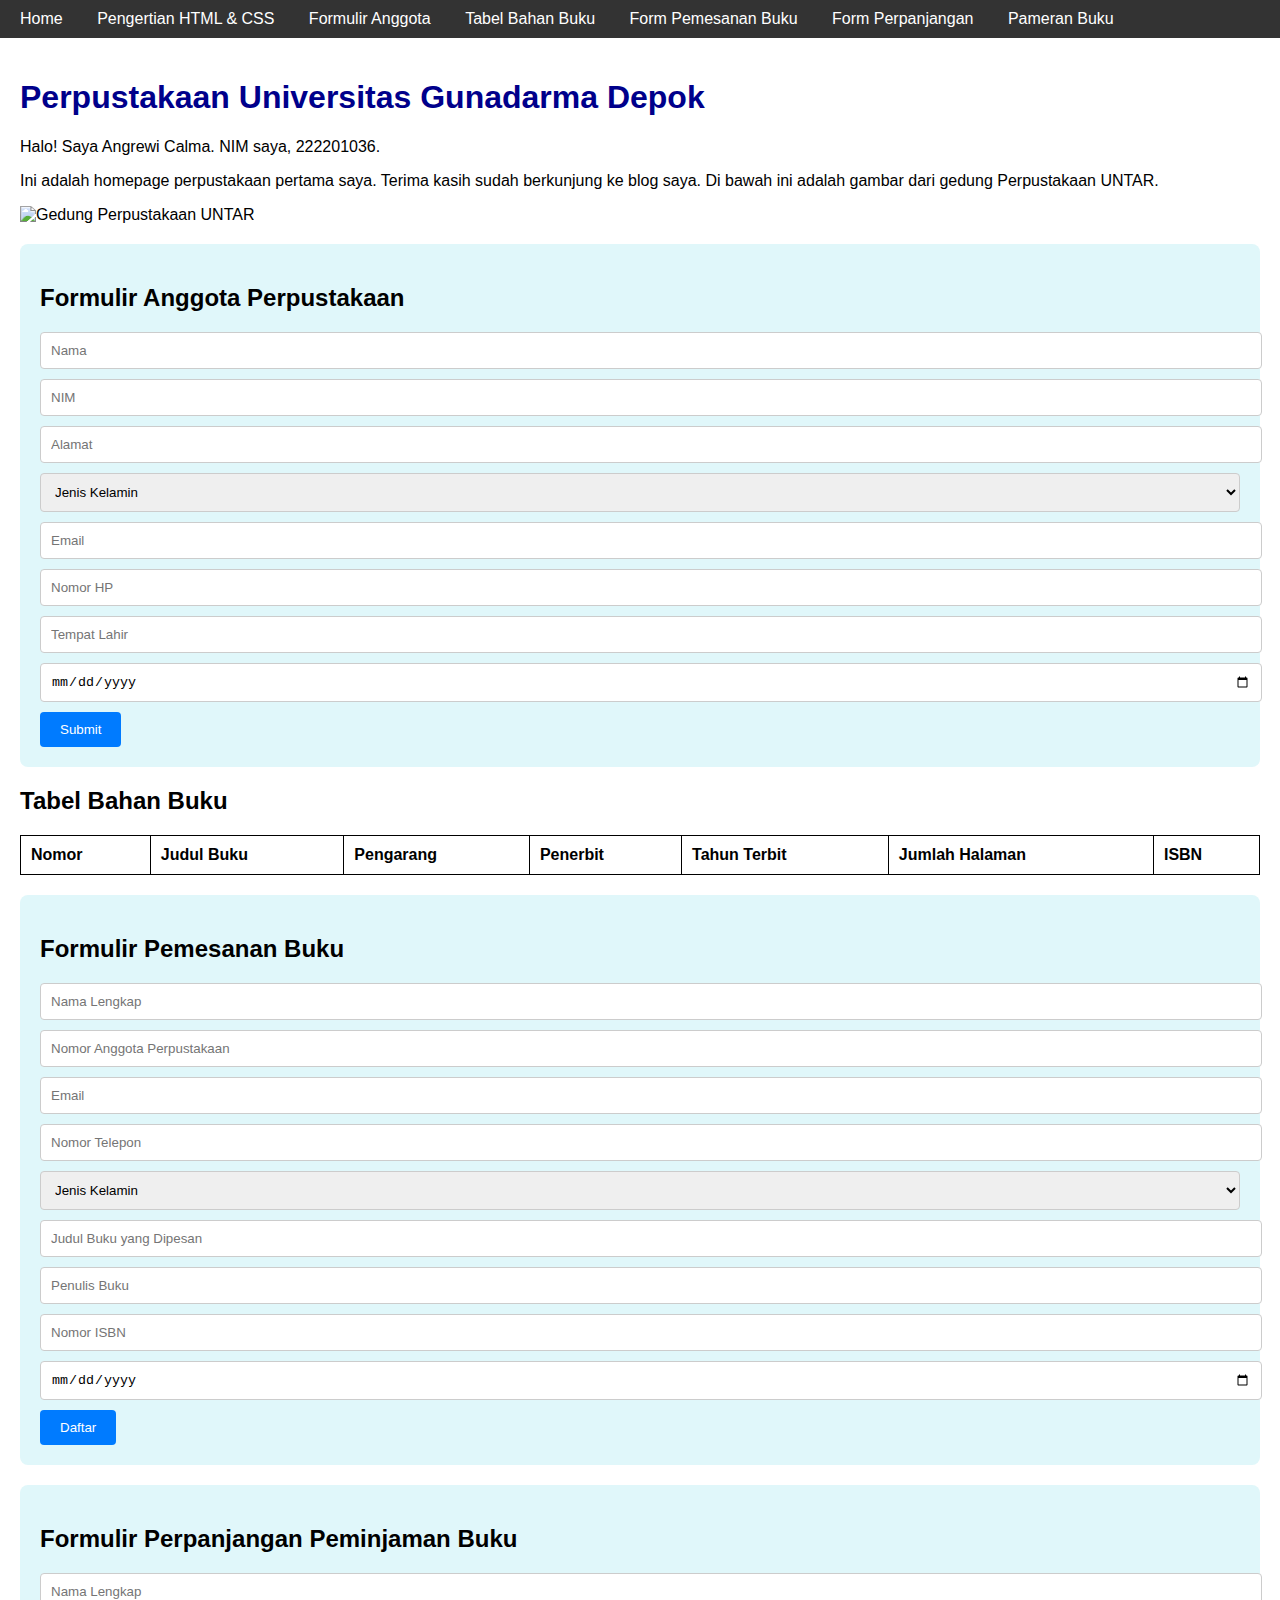
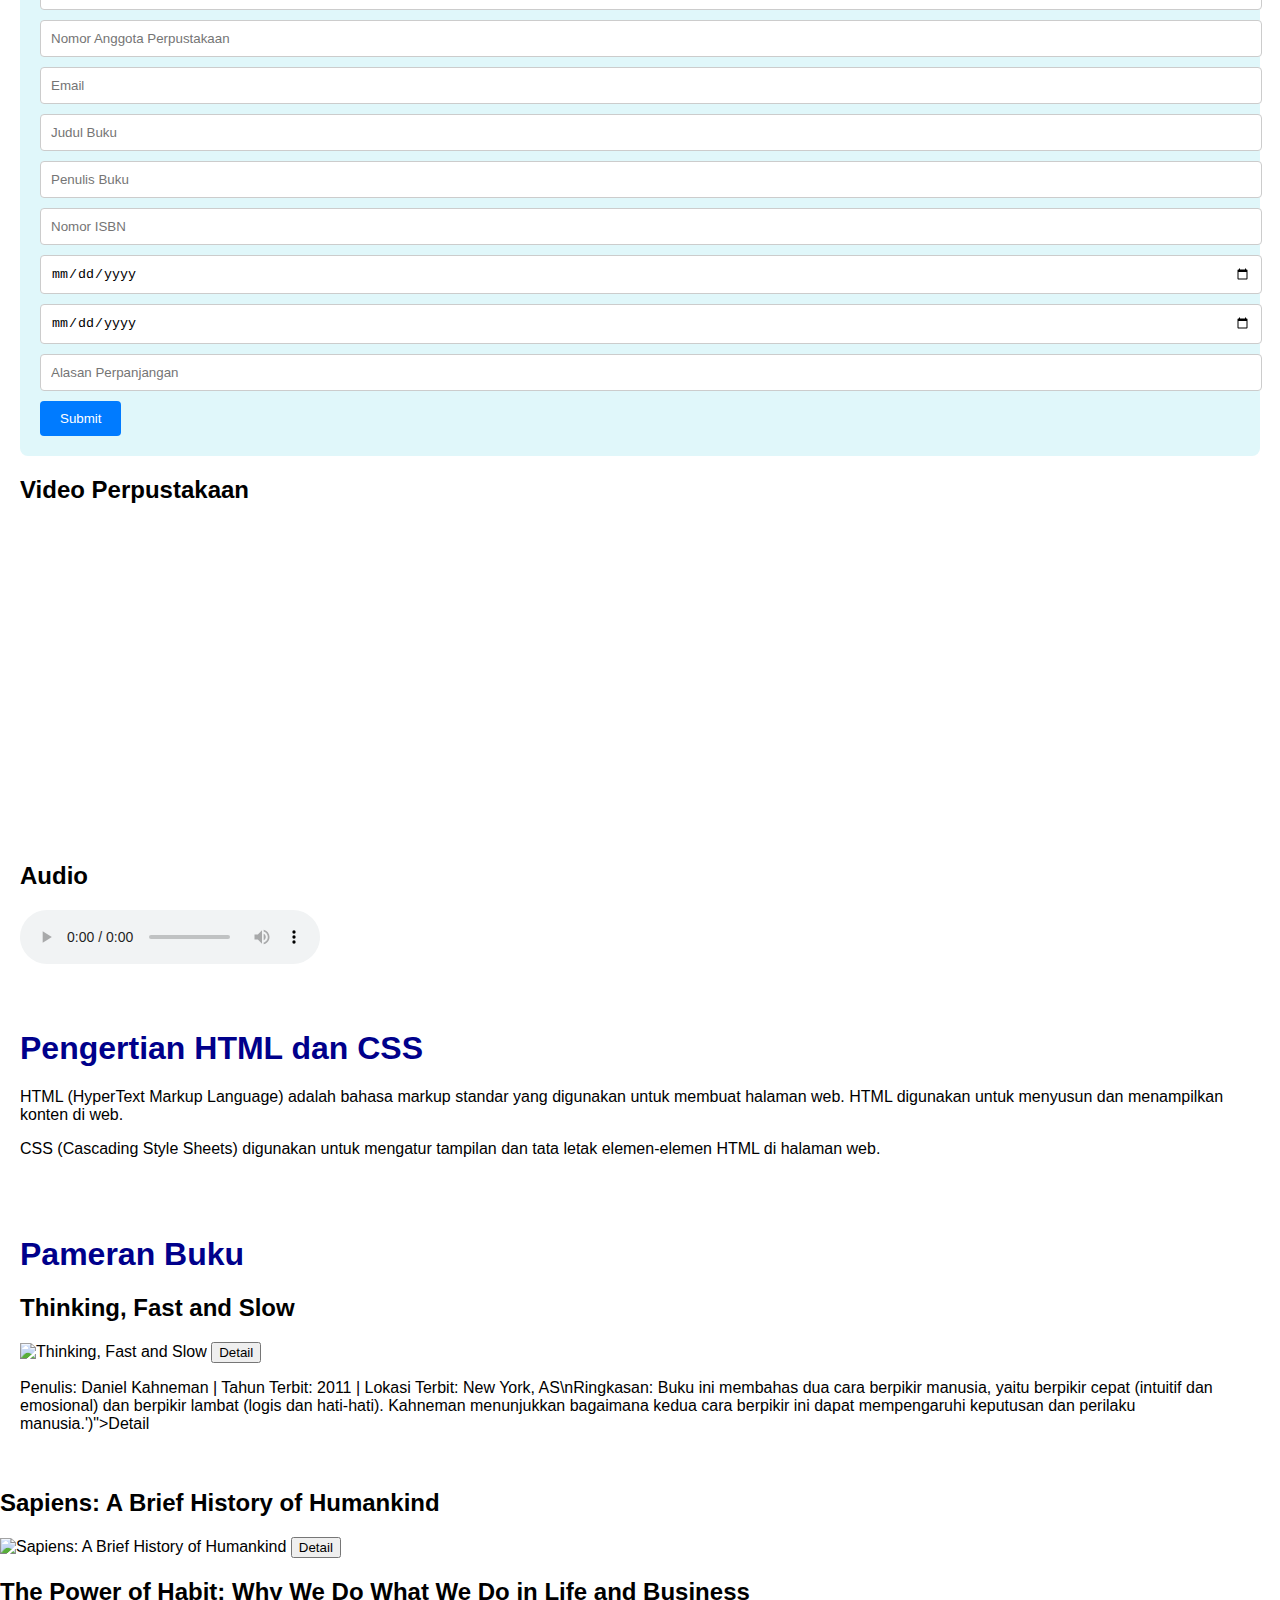
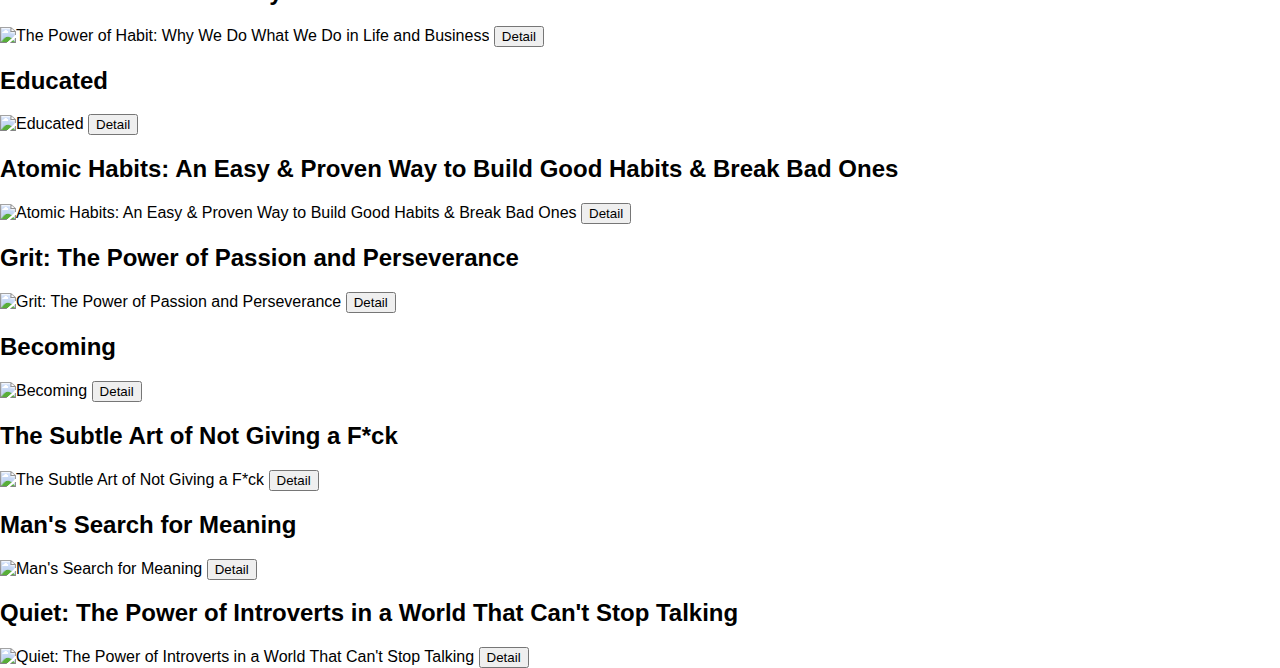
==== index.html @ 9f2bd311 "Update index.html" ====
<!DOCTYPE html>
<html lang="en">
<head>
    <meta charset="UTF-8">
    <meta name="viewport" content="width=device-width, initial-scale=1.0">
    <title>Blog Perpustakaan</title>
    <style>
        body {
            font-family: Arial, sans-serif;
            background: linear-gradient(to bottom, lightblue, lightpink, lightorange);
            margin: 0;
            padding: 0;
        }
        nav {
            background-color: #333;
            padding: 10px;
        }
        nav ul {
            list-style-type: none;
            margin: 0;
            padding: 0;
        }
        nav ul li {
            display: inline;
            margin-right: 10px;
        }
        nav ul li a {
            color: white;
            text-decoration: none;
            padding: 10px;
        }
        nav ul li a:hover {
            background-color: #575757;
        }
        .container {
            padding: 20px;
        }
        h1 {
            color: darkblue;
        }
        .table-title {
            font-weight: bold;
            margin-top: 20px;
        }
        table {
            width: 100%;
            border-collapse: collapse;
            margin-top: 10px;
        }
        table, th, td {
            border: 1px solid black;
        }
        th, td {
            padding: 10px;
            text-align: left;
        }
        .form-container {
            margin-top: 20px;
            background-color: #e0f7fa;
            padding: 20px;
            border-radius: 8px;
        }
        .form-container input, .form-container select {
            width: 100%;
            padding: 10px;
            margin-bottom: 10px;
            border: 1px solid #ccc;
            border-radius: 4px;
        }
        .form-container button {
            padding: 10px 20px;
            background-color: #007bff;
            color: white;
            border: none;
            border-radius: 4px;
            cursor: pointer;
        }
        .form-container button:hover {
            background-color: #0056b3;
        }
        .video-container, .audio-container {
            margin-top: 20px;
        }
    </style>
</head>
<body>

    <nav>
        <ul>
            <li><a href="#home">Home</a></li>
            <li><a href="#html-css">Pengertian HTML & CSS</a></li>
            <li><a href="#form-anggota">Formulir Anggota</a></li>
            <li><a href="#tabel-bahan-buku">Tabel Bahan Buku</a></li>
            <li><a href="#form-pemesanan">Form Pemesanan Buku</a></li>
            <li><a href="#form-perpanjangan">Form Perpanjangan</a></li>
            <li><a href="#pameran-buku">Pameran Buku</a></li>
        </ul>
    </nav>

    <div class="container" id="home">
        <h1>Perpustakaan Universitas Gunadarma Depok</h1>
        <p>Halo! Saya Angrewi Calma. NIM saya, 222201036.</p>
        <p>Ini adalah homepage perpustakaan pertama saya. Terima kasih sudah berkunjung ke blog saya. Di bawah ini adalah gambar dari gedung Perpustakaan UNTAR.</p>
        <img src="gambar-gedung-untar.jpg" alt="Gedung Perpustakaan UNTAR" style="width:100%; max-width:600px;">
        
        <div class="form-container">
            <h2>Formulir Anggota Perpustakaan</h2>
            <form>
                <input type="text" placeholder="Nama">
                <input type="text" placeholder="NIM">
                <input type="text" placeholder="Alamat">
                <select>
                    <option>Jenis Kelamin</option>
                    <option>Laki-laki</option>
                    <option>Perempuan</option>
                </select>
                <input type="email" placeholder="Email">
                <input type="text" placeholder="Nomor HP">
                <input type="text" placeholder="Tempat Lahir">
                <input type="date" placeholder="Tanggal Lahir">
                <button type="submit">Submit</button>
            </form>
        </div>

        <div class="table-container">
            <h2 class="table-title">Tabel Bahan Buku</h2>
            <table>
                <tr>
                    <th>Nomor</th>
                    <th>Judul Buku</th>
                    <th>Pengarang</th>
                    <th>Penerbit</th>
                    <th>Tahun Terbit</th>
                    <th>Jumlah Halaman</th>
                    <th>ISBN</th>
                </tr>
                <!-- Isi tabel dengan data buku -->
            </table>
        </div>

        <div class="form-container">
            <h2>Formulir Pemesanan Buku</h2>
            <form>
                <input type="text" placeholder="Nama Lengkap">
                <input type="text" placeholder="Nomor Anggota Perpustakaan">
                <input type="email" placeholder="Email">
                <input type="text" placeholder="Nomor Telepon">
                <select>
                    <option>Jenis Kelamin</option>
                    <option>Laki-laki</option>
                    <option>Perempuan</option>
                </select>
                <input type="text" placeholder="Judul Buku yang Dipesan">
                <input type="text" placeholder="Penulis Buku">
                <input type="text" placeholder="Nomor ISBN">
                <input type="date" placeholder="Tanggal Pemesanan">
                <button type="submit">Daftar</button>
            </form>
        </div>

        <div class="form-container">
            <h2>Formulir Perpanjangan Peminjaman Buku</h2>
            <form>
                <input type="text" placeholder="Nama Lengkap">
                <input type="text" placeholder="Nomor Anggota Perpustakaan">
                <input type="email" placeholder="Email">
                <input type="text" placeholder="Judul Buku">
                <input type="text" placeholder="Penulis Buku">
                <input type="text" placeholder="Nomor ISBN">
                <input type="date" placeholder="Tanggal Peminjaman Buku">
                <input type="date" placeholder="Tanggal Perpanjangan">
                <input type="text" placeholder="Alasan Perpanjangan">
                <button type="submit">Submit</button>
            </form>
        </div>

        <div class="video-container">
            <h2>Video Perpustakaan</h2>
            <iframe width="560" height="315" src="https://youtu.be/g9-Mb9u7_YI?si=XU6FaWfBMe-6Q_61" frameborder="0" allowfullscreen></iframe>
        </div>

        <div class="audio-container">
            <h2>Audio</h2>
            <audio controls>
                <source src="https://music.apple.com/id/album/slipping-through-my-fingers/1713994749?i=1713994980" type="audio/mpeg">
                Your browser does not support the audio element.
            </audio>
        </div>
    </div>

    <div class="container" id="html-css">
        <h1>Pengertian HTML dan CSS</h1>
        <p>HTML (HyperText Markup Language) adalah bahasa markup standar yang digunakan untuk membuat halaman web. HTML digunakan untuk menyusun dan menampilkan konten di web.</p>
        <p>CSS (Cascading Style Sheets) digunakan untuk mengatur tampilan dan tata letak elemen-elemen HTML di halaman web.</p>
    </div>

    <!-- Pameran Buku Section -->
    <div class="container" id="pameran-buku">
        <h1>Pameran Buku</h1>
        <h2>Thinking, Fast and Slow</h2>
        <img src="thinking-fast-and-slow.jpg" alt="Thinking, Fast and Slow">
        <button>Detail</button>
        <p>Penulis: Daniel Kahneman | Tahun Terbit: 2011 | Lokasi Terbit: New York, AS\nRingkasan: Buku ini membahas dua cara berpikir manusia, yaitu berpikir cepat (intuitif dan emosional) dan berpikir lambat (logis dan hati-hati). Kahneman menunjukkan bagaimana kedua cara berpikir ini dapat mempengaruhi keputusan dan perilaku manusia.')">Detail</button>
    </div>

    <!-- Book 2: Sapiens -->
    <div>
        <h2>Sapiens: A Brief History of Humankind</h2>
        <img src="sapiens_brief_history_of_humankind.jpg" alt="Sapiens: A Brief History of Humankind">
        <button onclick="alert('Penulis: Yuval Noah Harari\nTahun Terbit: 2014\nLokasi Terbit: London, Inggris\nRingkasan: Buku ini mengulas sejarah umat manusia, mulai dari zaman purba hingga era modern, membahas bagaimana Homo sapiens menjadi spesies dominan dan mempengaruhi dunia.')">Detail</button>
    </div>

    <!-- Book 3: The Power of Habit -->
    <div>
        <h2>The Power of Habit: Why We Do What We Do in Life and Business</h2>
        <img src="the_power_of_habit.jpg" alt="The Power of Habit: Why We Do What We Do in Life and Business">
        <button onclick="alert('Penulis: Charles Duhigg\nTahun Terbit: 2012\nLokasi Terbit: New York, AS\nRingkasan: Duhigg mengeksplorasi ilmu di balik kebiasaan dan bagaimana mengubah kebiasaan buruk menjadi baik, baik dalam kehidupan pribadi maupun bisnis.')">Detail</button>
    </div>

    <!-- Book 4: Educated -->
    <div>
        <h2>Educated</h2>
        <img src="educated.jpg" alt="Educated">
        <button onclick="alert('Penulis: Tara Westover\nTahun Terbit: 2018\nLokasi Terbit: New York, AS\nRingkasan: Memoar tentang seorang wanita yang tumbuh di keluarga Mormon konservatif tanpa pendidikan formal dan perjuangannya untuk belajar hingga mendapatkan gelar doktor dari Universitas Cambridge.')">Detail</button>
    </div>

    <!-- Book 5: Atomic Habits -->
    <div>
        <h2>Atomic Habits: An Easy & Proven Way to Build Good Habits & Break Bad Ones</h2>
        <img src="atomic_habits.jpg" alt="Atomic Habits: An Easy & Proven Way to Build Good Habits & Break Bad Ones">
        <button onclick="alert('Penulis: James Clear\nTahun Terbit: 2018\nLokasi Terbit: New York, AS\nRingkasan: Buku ini membahas cara efektif untuk membangun kebiasaan baik dan menghilangkan kebiasaan buruk melalui langkah-langkah kecil yang konsisten.')">Detail</button>
    </div>

    <!-- Book 6: Grit -->
    <div>
        <h2>Grit: The Power of Passion and Perseverance</h2>
        <img src="grit.jpg" alt="Grit: The Power of Passion and Perseverance">
        <button onclick="alert('Penulis: Angela Duckworth\nTahun Terbit: 2016\nLokasi Terbit: New York, AS\nRingkasan: Duckworth membahas pentingnya kegigihan (grit) dalam mencapai kesuksesan, lebih dari sekadar bakat atau kecerdasan.')">Detail</button>
    </div>

    <!-- Book 7: Becoming -->
    <div>
        <h2>Becoming</h2>
        <img src="becoming.jpg" alt="Becoming">
        <button onclick="alert('Penulis: Michelle Obama\nTahun Terbit: 2018\nLokasi Terbit: New York, AS\nRingkasan: Memoar mantan Ibu Negara AS ini mengisahkan perjalanan hidupnya dari masa kecil di Chicago hingga menjadi tokoh penting di dunia politik Amerika.')">Detail</button>
    </div>

    <!-- Book 8: The Subtle Art of Not Giving a F*ck -->
    <div>
        <h2>The Subtle Art of Not Giving a F*ck</h2>
        <img src="the_subtle_art_of_not_giving_a_fuck.jpg" alt="The Subtle Art of Not Giving a F*ck">
        <button onclick="alert('Penulis: Mark Manson\nTahun Terbit: 2016\nLokasi Terbit: New York, AS\nRingkasan: Buku ini menawarkan pandangan realistis tentang cara hidup, dengan menekankan pentingnya memilih hal-hal yang pantas diperhatikan dalam kehidupan untuk mencapai kebahagiaan dan kesuksesan.')">Detail</button>
    </div>

    <!-- Book 9: Man's Search for Meaning -->
    <div>
        <h2>Man's Search for Meaning</h2>
        <img src="mans_search_for_meaning.jpg" alt="Man's Search for Meaning">
        <button onclick="alert('Penulis: Viktor E. Frankl\nTahun Terbit: 1946\nLokasi Terbit: Vienna, Austria\nRingkasan: Frankl, seorang psikiater dan penyintas Holocaust, menjelaskan pentingnya menemukan makna hidup, bahkan dalam kondisi yang paling sulit, sebagai kunci kebahagiaan dan kesehatan mental.')">Detail</button>
    </div>

    <!-- Book 10: Quiet -->
    <div>
        <h2>Quiet: The Power of Introverts in a World That Can't Stop Talking</h2>
        <img src="quiet.jpg" alt="Quiet: The Power of Introverts in a World That Can't Stop Talking">
        <button onclick="alert('Penulis: Susan Cain\nTahun Terbit: 2012\nLokasi Terbit: New York, AS\nRingkasan: Buku ini membahas kekuatan dan kelebihan introvert dalam masyarakat yang sering kali lebih mengutamakan ekstrovert. Cain menekankan bahwa introvert memiliki kemampuan untuk memimpin dan berprestasi dalam cara mereka sendiri.')">Detail</button>
    </div>

</body>
</html>
        
        <!-- Tambah buku lainnya dengan format yang sama -->
    </div>

</body>
</html>
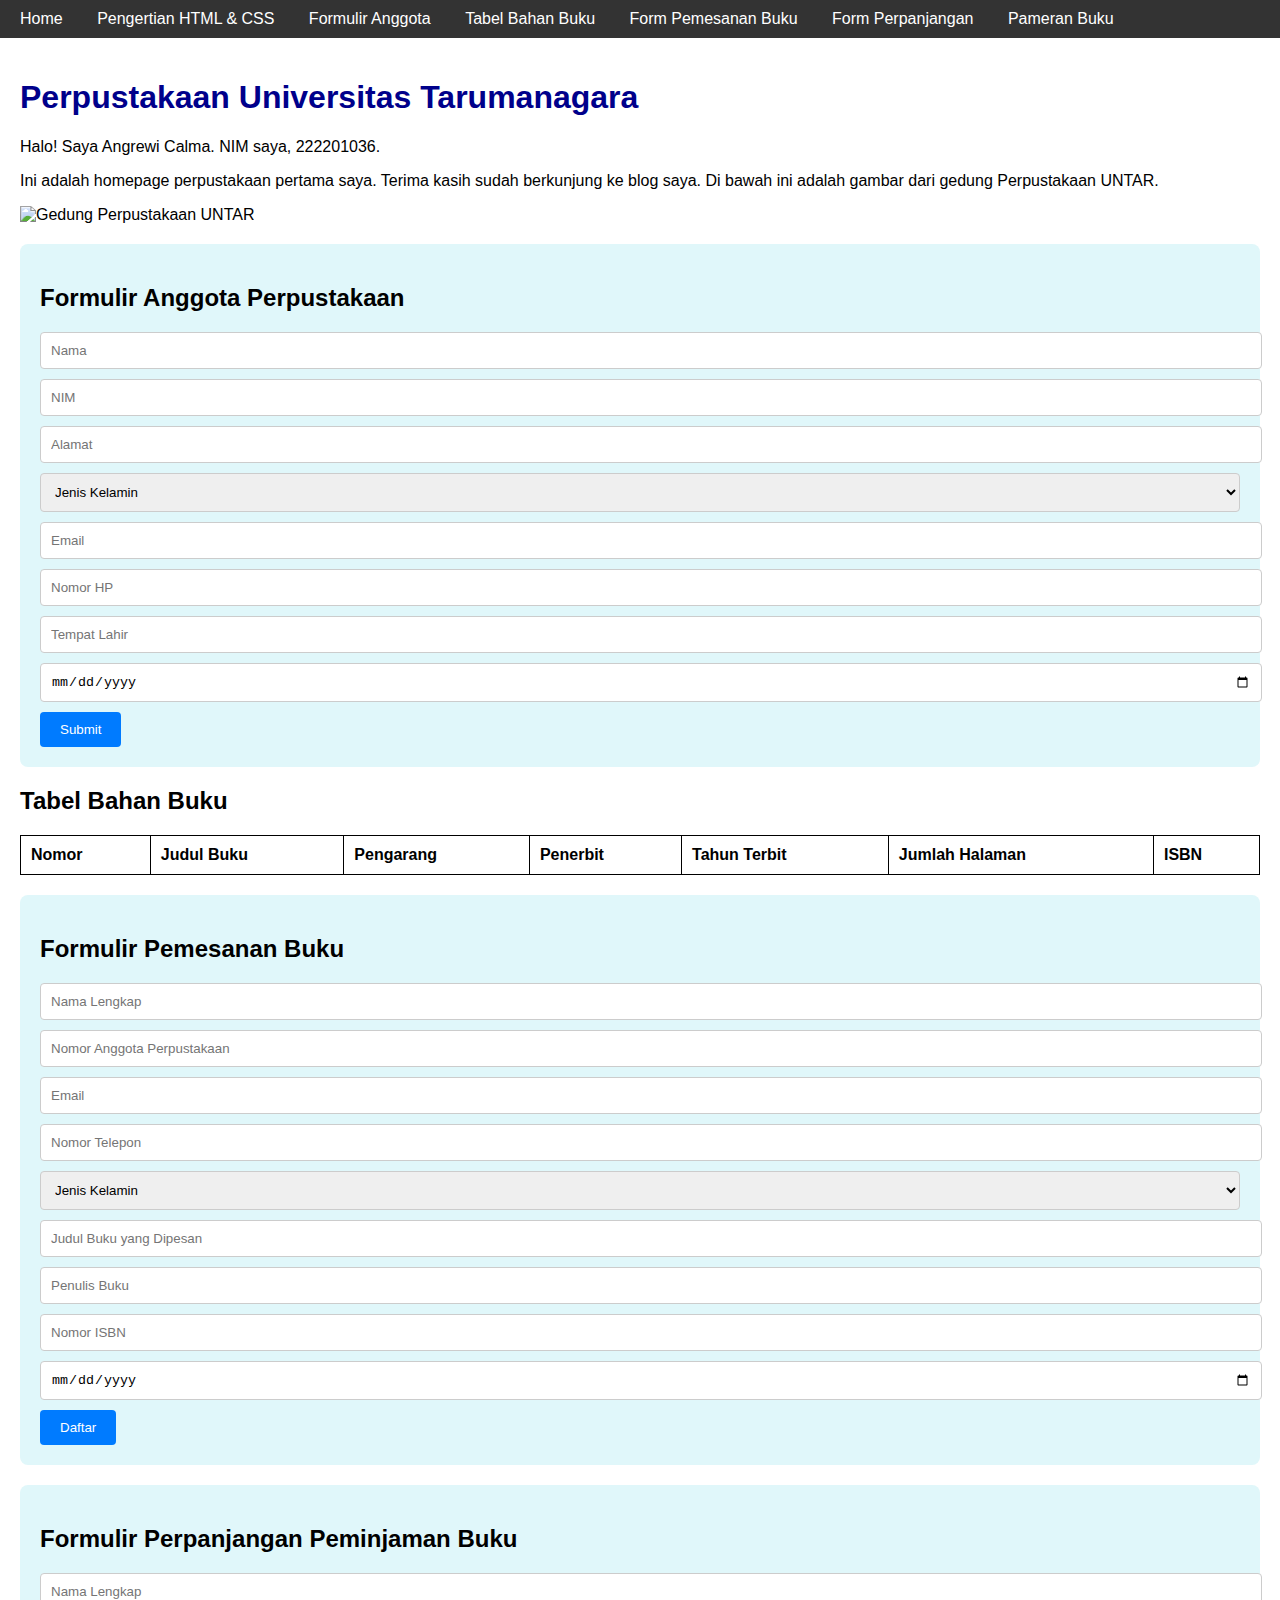
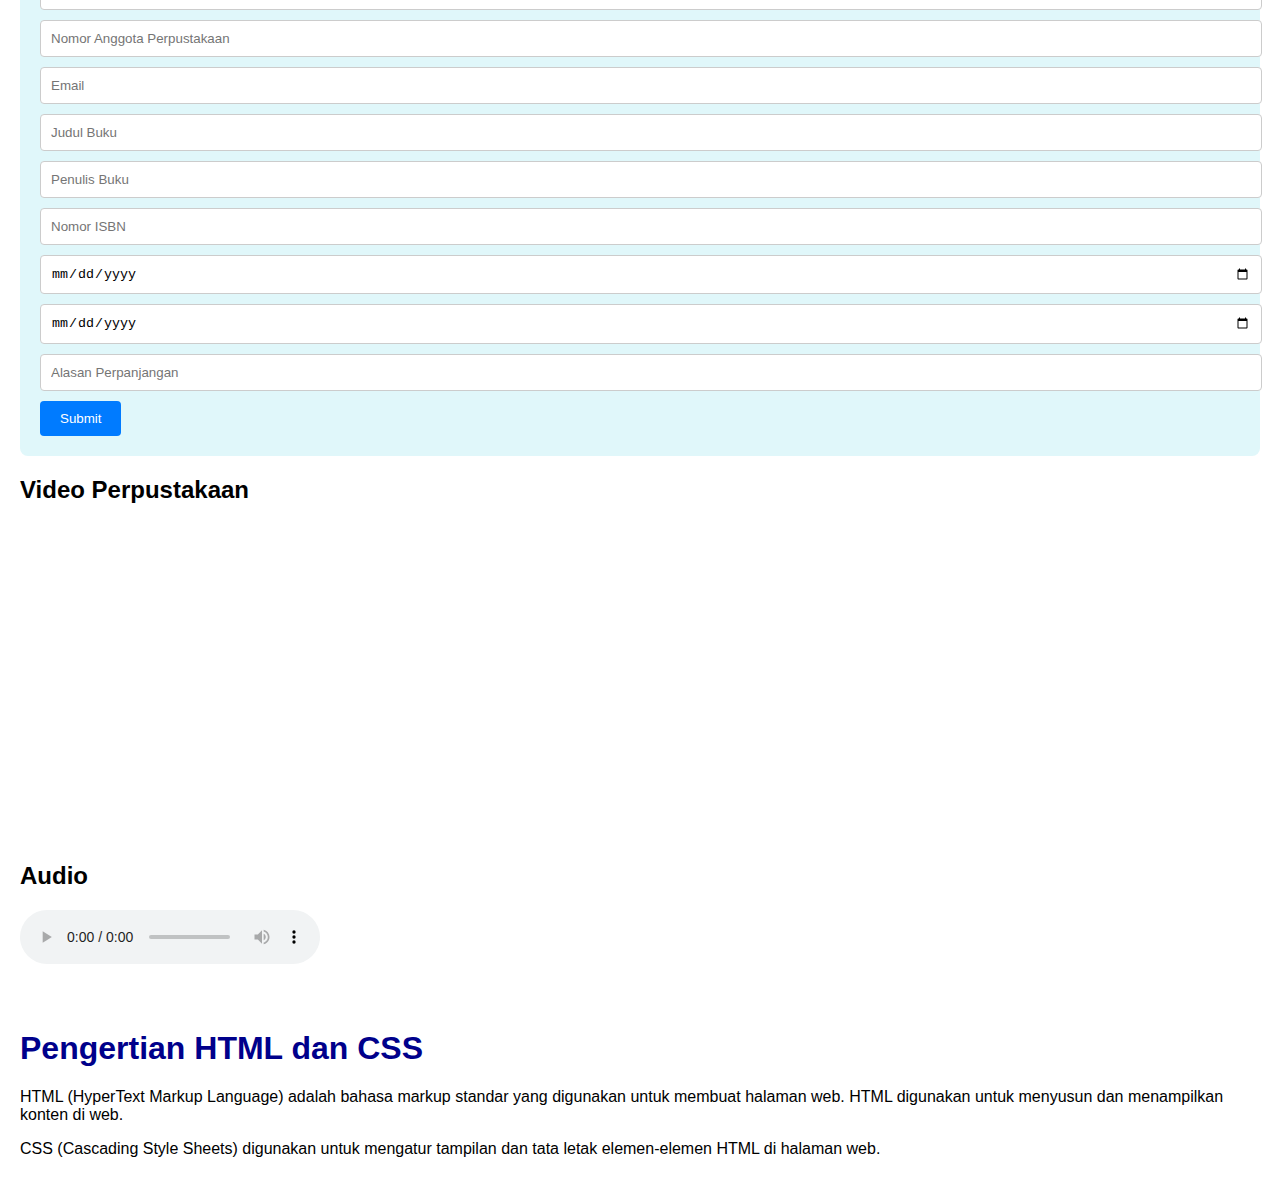
==== commit 775baace: "Update index.html" ====
--- a/index.html
+++ b/index.html
@@ -98,26 +98,26 @@
     </nav>
 
     <div class="container" id="home">
-        <h1>Perpustakaan Universitas Gunadarma Depok</h1>
+        <h1>Perpustakaan Universitas Tarumanagara</h1>
         <p>Halo! Saya Angrewi Calma. NIM saya, 222201036.</p>
         <p>Ini adalah homepage perpustakaan pertama saya. Terima kasih sudah berkunjung ke blog saya. Di bawah ini adalah gambar dari gedung Perpustakaan UNTAR.</p>
         <img src="gambar-gedung-untar.jpg" alt="Gedung Perpustakaan UNTAR" style="width:100%; max-width:600px;">
         
         <div class="form-container">
             <h2>Formulir Anggota Perpustakaan</h2>
-            <form>
-                <input type="text" placeholder="Nama">
-                <input type="text" placeholder="NIM">
-                <input type="text" placeholder="Alamat">
-                <select>
-                    <option>Jenis Kelamin</option>
-                    <option>Laki-laki</option>
-                    <option>Perempuan</option>
+            <form action="#" method="post">
+                <input type="text" placeholder="Nama" required>
+                <input type="text" placeholder="NIM" required>
+                <input type="text" placeholder="Alamat" required>
+                <select required>
+                    <option value="">Jenis Kelamin</option>
+                    <option value="Laki-laki">Laki-laki</option>
+                    <option value="Perempuan">Perempuan</option>
                 </select>
-                <input type="email" placeholder="Email">
-                <input type="text" placeholder="Nomor HP">
-                <input type="text" placeholder="Tempat Lahir">
-                <input type="date" placeholder="Tanggal Lahir">
+                <input type="email" placeholder="Email" required>
+                <input type="text" placeholder="Nomor HP" required>
+                <input type="text" placeholder="Tempat Lahir" required>
+                <input type="date" placeholder="Tanggal Lahir" required>
                 <button type="submit">Submit</button>
             </form>
         </div>
@@ -140,43 +140,43 @@
 
         <div class="form-container">
             <h2>Formulir Pemesanan Buku</h2>
-            <form>
-                <input type="text" placeholder="Nama Lengkap">
-                <input type="text" placeholder="Nomor Anggota Perpustakaan">
-                <input type="email" placeholder="Email">
-                <input type="text" placeholder="Nomor Telepon">
-                <select>
-                    <option>Jenis Kelamin</option>
-                    <option>Laki-laki</option>
-                    <option>Perempuan</option>
+            <form action="#" method="post">
+                <input type="text" placeholder="Nama Lengkap" required>
+                <input type="text" placeholder="Nomor Anggota Perpustakaan" required>
+                <input type="email" placeholder="Email" required>
+                <input type="text" placeholder="Nomor Telepon" required>
+                <select required>
+                    <option value="">Jenis Kelamin</option>
+                    <option value="Laki-laki">Laki-laki</option>
+                    <option value="Perempuan">Perempuan</option>
                 </select>
-                <input type="text" placeholder="Judul Buku yang Dipesan">
-                <input type="text" placeholder="Penulis Buku">
-                <input type="text" placeholder="Nomor ISBN">
-                <input type="date" placeholder="Tanggal Pemesanan">
+                <input type="text" placeholder="Judul Buku yang Dipesan" required>
+                <input type="text" placeholder="Penulis Buku" required>
+                <input type="text" placeholder="Nomor ISBN" required>
+                <input type="date" placeholder="Tanggal Pemesanan" required>
                 <button type="submit">Daftar</button>
             </form>
         </div>
 
         <div class="form-container">
             <h2>Formulir Perpanjangan Peminjaman Buku</h2>
-            <form>
-                <input type="text" placeholder="Nama Lengkap">
-                <input type="text" placeholder="Nomor Anggota Perpustakaan">
-                <input type="email" placeholder="Email">
-                <input type="text" placeholder="Judul Buku">
-                <input type="text" placeholder="Penulis Buku">
-                <input type="text" placeholder="Nomor ISBN">
-                <input type="date" placeholder="Tanggal Peminjaman Buku">
-                <input type="date" placeholder="Tanggal Perpanjangan">
-                <input type="text" placeholder="Alasan Perpanjangan">
+            <form action="#" method="post">
+                <input type="text" placeholder="Nama Lengkap" required>
+                <input type="text" placeholder="Nomor Anggota Perpustakaan" required>
+                <input type="email" placeholder="Email" required>
+                <input type="text" placeholder="Judul Buku" required>
+                <input type="text" placeholder="Penulis Buku" required>
+                <input type="text" placeholder="Nomor ISBN" required>
+                <input type="date" placeholder="Tanggal Peminjaman Buku" required>
+                <input type="date" placeholder="Tanggal Perpanjangan" required>
+                <input type="text" placeholder="Alasan Perpanjangan" required>
                 <button type="submit">Submit</button>
             </form>
         </div>
 
         <div class="video-container">
             <h2>Video Perpustakaan</h2>
-            <iframe width="560" height="315" src="https://youtu.be/g9-Mb9u7_YI?si=XU6FaWfBMe-6Q_61" frameborder="0" allowfullscreen></iframe>
+            <iframe width="560" height="315" src="https://www.youtube.com/embed/g9-Mb9u7_YI" frameborder="0" allowfullscreen></iframe>
         </div>
 
         <div class="audio-container">
@@ -192,85 +192,4 @@
         <h1>Pengertian HTML dan CSS</h1>
         <p>HTML (HyperText Markup Language) adalah bahasa markup standar yang digunakan untuk membuat halaman web. HTML digunakan untuk menyusun dan menampilkan konten di web.</p>
         <p>CSS (Cascading Style Sheets) digunakan untuk mengatur tampilan dan tata letak elemen-elemen HTML di halaman web.</p>
-    </div>
-
-    <!-- Pameran Buku Section -->
-    <div class="container" id="pameran-buku">
-        <h1>Pameran Buku</h1>
-        <h2>Thinking, Fast and Slow</h2>
-        <img src="thinking-fast-and-slow.jpg" alt="Thinking, Fast and Slow">
-        <button>Detail</button>
-        <p>Penulis: Daniel Kahneman | Tahun Terbit: 2011 | Lokasi Terbit: New York, AS\nRingkasan: Buku ini membahas dua cara berpikir manusia, yaitu berpikir cepat (intuitif dan emosional) dan berpikir lambat (logis dan hati-hati). Kahneman menunjukkan bagaimana kedua cara berpikir ini dapat mempengaruhi keputusan dan perilaku manusia.')">Detail</button>
-    </div>
-
-    <!-- Book 2: Sapiens -->
-    <div>
-        <h2>Sapiens: A Brief History of Humankind</h2>
-        <img src="sapiens_brief_history_of_humankind.jpg" alt="Sapiens: A Brief History of Humankind">
-        <button onclick="alert('Penulis: Yuval Noah Harari\nTahun Terbit: 2014\nLokasi Terbit: London, Inggris\nRingkasan: Buku ini mengulas sejarah umat manusia, mulai dari zaman purba hingga era modern, membahas bagaimana Homo sapiens menjadi spesies dominan dan mempengaruhi dunia.')">Detail</button>
-    </div>
-
-    <!-- Book 3: The Power of Habit -->
-    <div>
-        <h2>The Power of Habit: Why We Do What We Do in Life and Business</h2>
-        <img src="the_power_of_habit.jpg" alt="The Power of Habit: Why We Do What We Do in Life and Business">
-        <button onclick="alert('Penulis: Charles Duhigg\nTahun Terbit: 2012\nLokasi Terbit: New York, AS\nRingkasan: Duhigg mengeksplorasi ilmu di balik kebiasaan dan bagaimana mengubah kebiasaan buruk menjadi baik, baik dalam kehidupan pribadi maupun bisnis.')">Detail</button>
-    </div>
-
-    <!-- Book 4: Educated -->
-    <div>
-        <h2>Educated</h2>
-        <img src="educated.jpg" alt="Educated">
-        <button onclick="alert('Penulis: Tara Westover\nTahun Terbit: 2018\nLokasi Terbit: New York, AS\nRingkasan: Memoar tentang seorang wanita yang tumbuh di keluarga Mormon konservatif tanpa pendidikan formal dan perjuangannya untuk belajar hingga mendapatkan gelar doktor dari Universitas Cambridge.')">Detail</button>
-    </div>
-
-    <!-- Book 5: Atomic Habits -->
-    <div>
-        <h2>Atomic Habits: An Easy & Proven Way to Build Good Habits & Break Bad Ones</h2>
-        <img src="atomic_habits.jpg" alt="Atomic Habits: An Easy & Proven Way to Build Good Habits & Break Bad Ones">
-        <button onclick="alert('Penulis: James Clear\nTahun Terbit: 2018\nLokasi Terbit: New York, AS\nRingkasan: Buku ini membahas cara efektif untuk membangun kebiasaan baik dan menghilangkan kebiasaan buruk melalui langkah-langkah kecil yang konsisten.')">Detail</button>
-    </div>
-
-    <!-- Book 6: Grit -->
-    <div>
-        <h2>Grit: The Power of Passion and Perseverance</h2>
-        <img src="grit.jpg" alt="Grit: The Power of Passion and Perseverance">
-        <button onclick="alert('Penulis: Angela Duckworth\nTahun Terbit: 2016\nLokasi Terbit: New York, AS\nRingkasan: Duckworth membahas pentingnya kegigihan (grit) dalam mencapai kesuksesan, lebih dari sekadar bakat atau kecerdasan.')">Detail</button>
-    </div>
-
-    <!-- Book 7: Becoming -->
-    <div>
-        <h2>Becoming</h2>
-        <img src="becoming.jpg" alt="Becoming">
-        <button onclick="alert('Penulis: Michelle Obama\nTahun Terbit: 2018\nLokasi Terbit: New York, AS\nRingkasan: Memoar mantan Ibu Negara AS ini mengisahkan perjalanan hidupnya dari masa kecil di Chicago hingga menjadi tokoh penting di dunia politik Amerika.')">Detail</button>
-    </div>
-
-    <!-- Book 8: The Subtle Art of Not Giving a F*ck -->
-    <div>
-        <h2>The Subtle Art of Not Giving a F*ck</h2>
-        <img src="the_subtle_art_of_not_giving_a_fuck.jpg" alt="The Subtle Art of Not Giving a F*ck">
-        <button onclick="alert('Penulis: Mark Manson\nTahun Terbit: 2016\nLokasi Terbit: New York, AS\nRingkasan: Buku ini menawarkan pandangan realistis tentang cara hidup, dengan menekankan pentingnya memilih hal-hal yang pantas diperhatikan dalam kehidupan untuk mencapai kebahagiaan dan kesuksesan.')">Detail</button>
-    </div>
-
-    <!-- Book 9: Man's Search for Meaning -->
-    <div>
-        <h2>Man's Search for Meaning</h2>
-        <img src="mans_search_for_meaning.jpg" alt="Man's Search for Meaning">
-        <button onclick="alert('Penulis: Viktor E. Frankl\nTahun Terbit: 1946\nLokasi Terbit: Vienna, Austria\nRingkasan: Frankl, seorang psikiater dan penyintas Holocaust, menjelaskan pentingnya menemukan makna hidup, bahkan dalam kondisi yang paling sulit, sebagai kunci kebahagiaan dan kesehatan mental.')">Detail</button>
-    </div>
-
-    <!-- Book 10: Quiet -->
-    <div>
-        <h2>Quiet: The Power of Introverts in a World That Can't Stop Talking</h2>
-        <img src="quiet.jpg" alt="Quiet: The Power of Introverts in a World That Can't Stop Talking">
-        <button onclick="alert('Penulis: Susan Cain\nTahun Terbit: 2012\nLokasi Terbit: New York, AS\nRingkasan: Buku ini membahas kekuatan dan kelebihan introvert dalam masyarakat yang sering kali lebih mengutamakan ekstrovert. Cain menekankan bahwa introvert memiliki kemampuan untuk memimpin dan berprestasi dalam cara mereka sendiri.')">Detail</button>
-    </div>
-
-</body>
-</html>
-        
-        <!-- Tambah buku lainnya dengan format yang sama -->
-    </div>
-
-</body>
-</html>
+    </
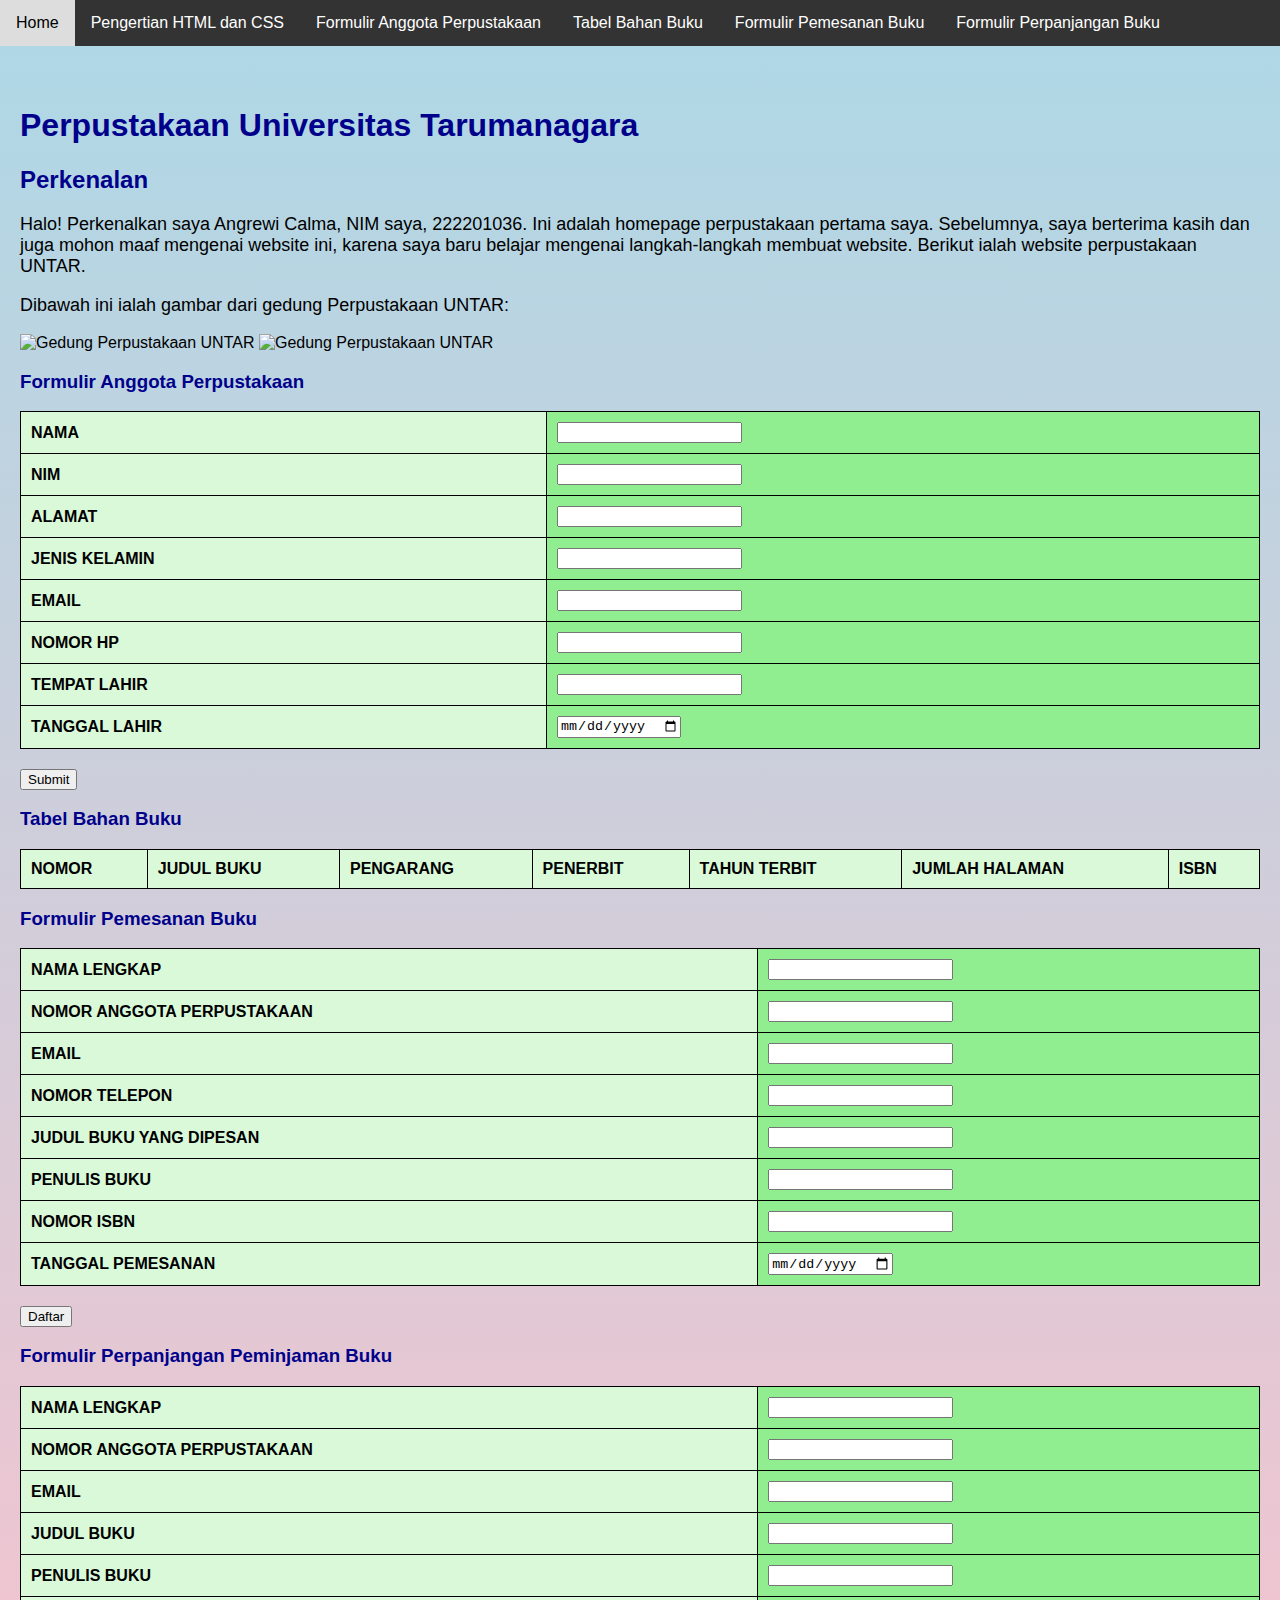
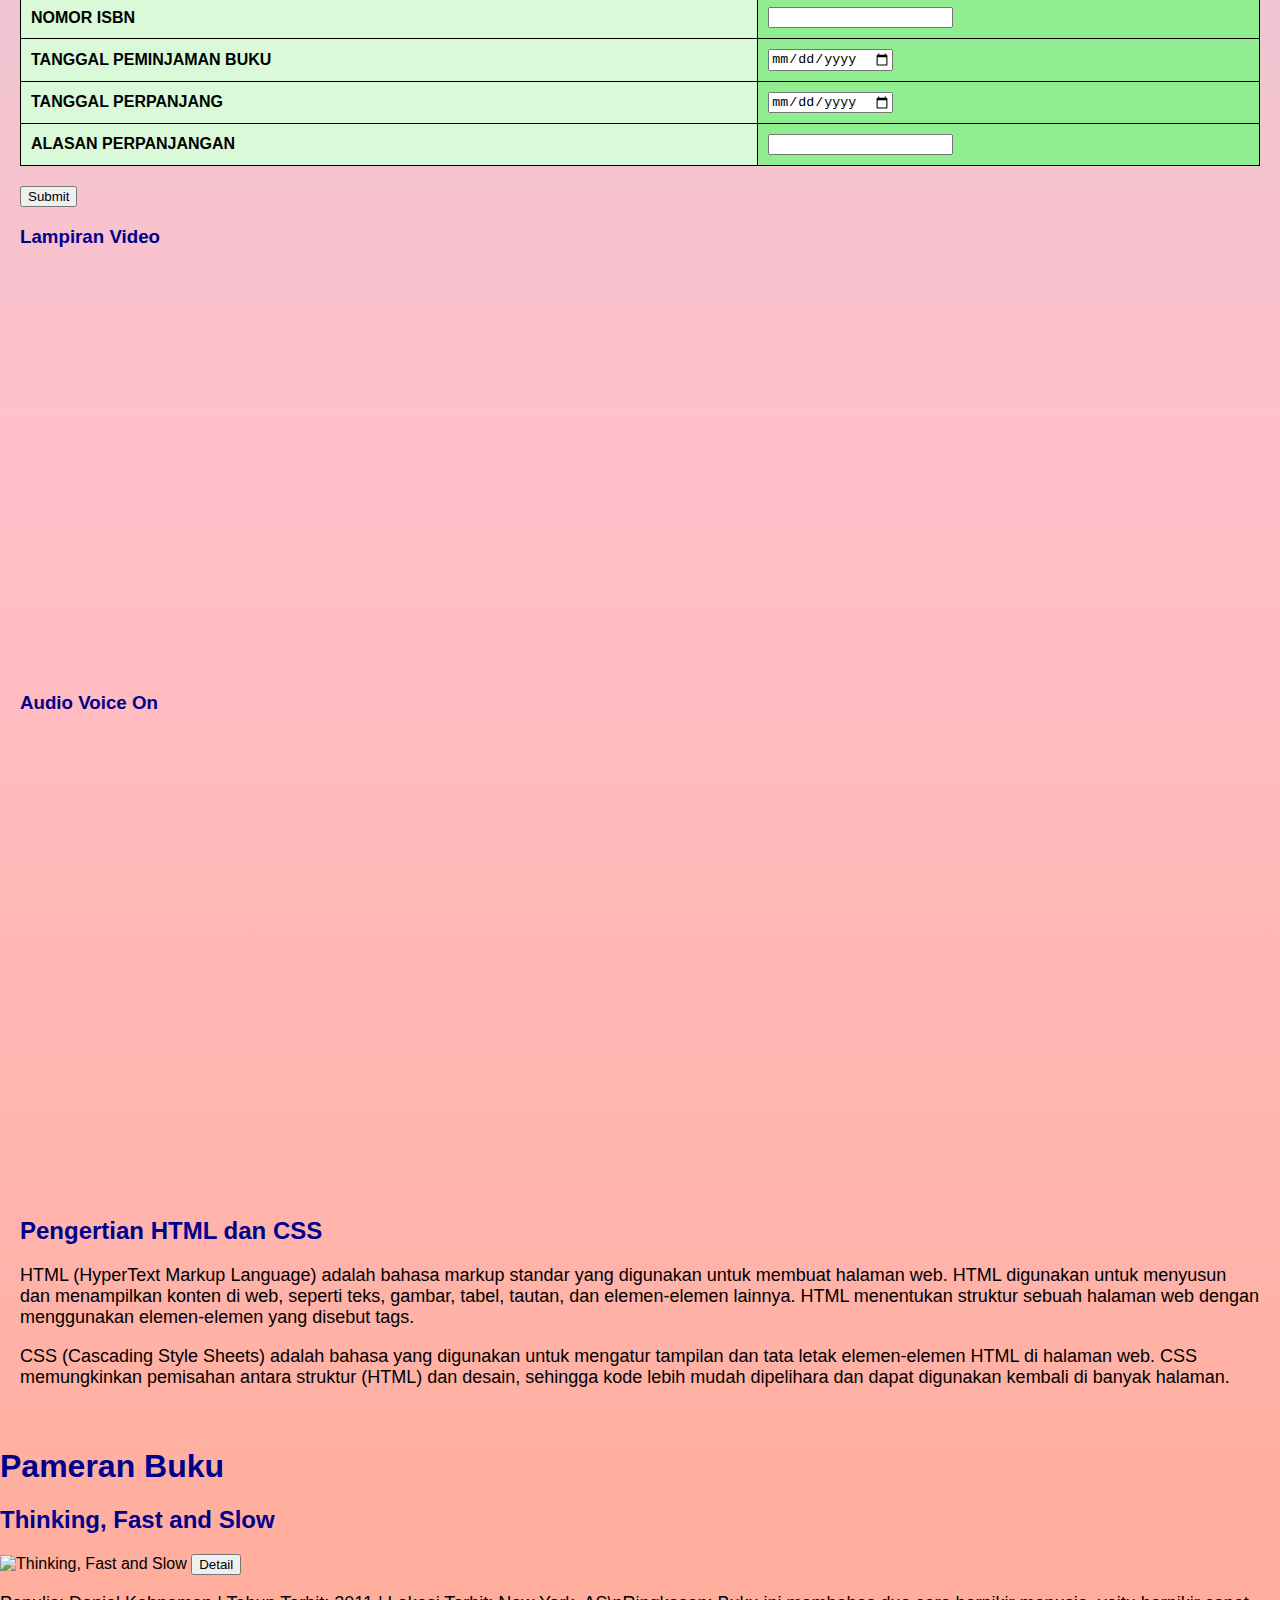
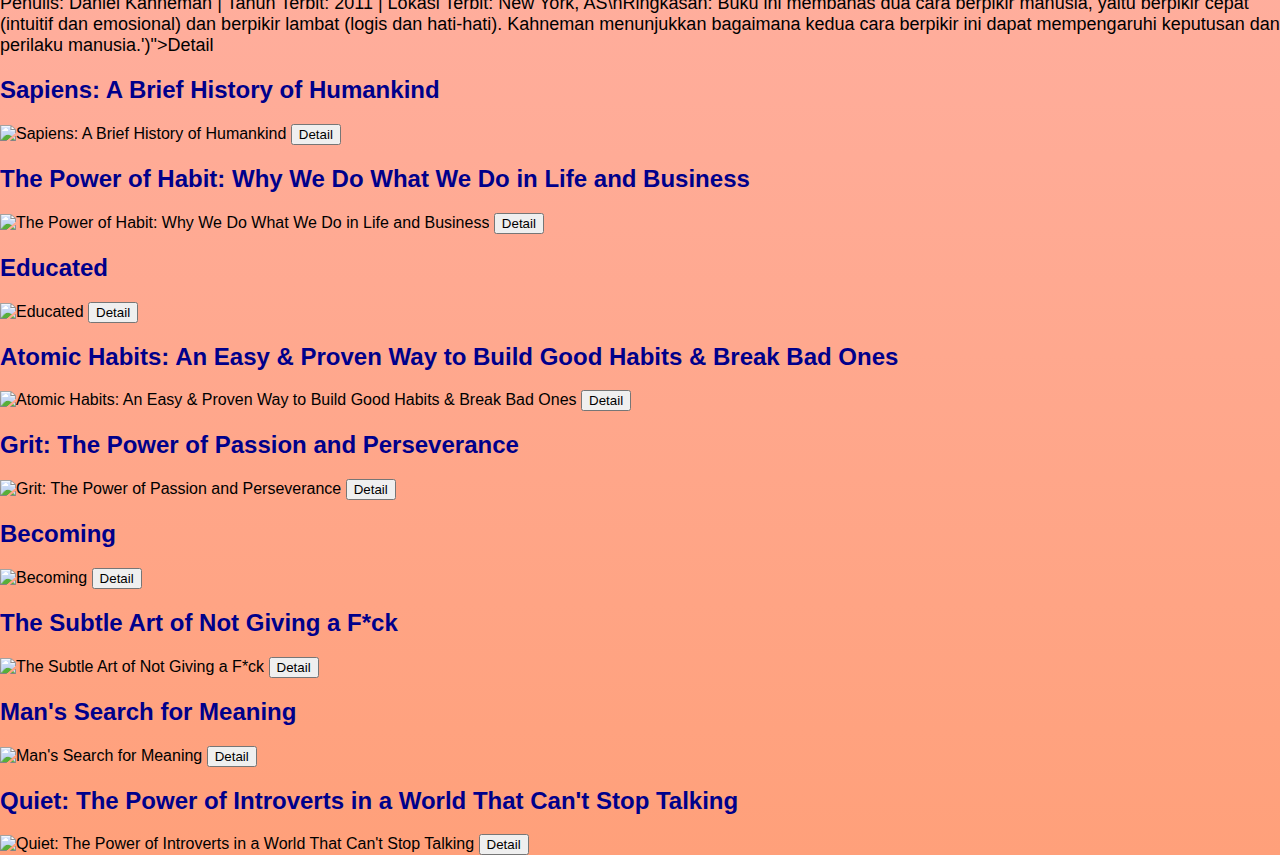
==== commit d1cc9aa3: "Update index.html" ====
--- a/index.html
+++ b/index.html
@@ -1,195 +1,240 @@
 <!DOCTYPE html>
-<html lang="en">
+<html lang="id">
 <head>
     <meta charset="UTF-8">
     <meta name="viewport" content="width=device-width, initial-scale=1.0">
-    <title>Blog Perpustakaan</title>
+    <title>Blog Perpustakaan UNTAR</title>
     <style>
         body {
             font-family: Arial, sans-serif;
-            background: linear-gradient(to bottom, lightblue, lightpink, lightorange);
+            background: linear-gradient(to bottom, lightblue, pink, #FFA07A);
             margin: 0;
             padding: 0;
         }
+
         nav {
             background-color: #333;
-            padding: 10px;
-        }
-        nav ul {
-            list-style-type: none;
-            margin: 0;
-            padding: 0;
-        }
-        nav ul li {
-            display: inline;
-            margin-right: 10px;
-        }
-        nav ul li a {
+            overflow: hidden;
+            margin-bottom: 20px;
+        }
+
+        nav a {
+            float: left;
             color: white;
+            text-align: center;
+            padding: 14px 16px;
             text-decoration: none;
-            padding: 10px;
-        }
-        nav ul li a:hover {
-            background-color: #575757;
-        }
-        .container {
+        }
+
+        nav a:hover {
+            background-color: #ddd;
+            color: black;
+        }
+
+        section {
             padding: 20px;
         }
-        h1 {
+
+        h1, h2, h3 {
             color: darkblue;
         }
-        .table-title {
-            font-weight: bold;
-            margin-top: 20px;
-        }
+
+        p {
+            font-size: 18px;
+        }
+
         table {
             width: 100%;
+            background-color: lightgreen;
             border-collapse: collapse;
-            margin-top: 10px;
-        }
-        table, th, td {
+        }
+
+        th, td {
             border: 1px solid black;
-        }
-        th, td {
             padding: 10px;
             text-align: left;
-        }
-        .form-container {
+            text-transform: uppercase;
+        }
+
+        th {
+            background-color: #d9f9d9;
+        }
+
+        form input, form label {
+            display: block;
+            margin: 10px 0;
+        }
+
+        .submit-button, .daftar-button {
             margin-top: 20px;
-            background-color: #e0f7fa;
-            padding: 20px;
-            border-radius: 8px;
-        }
-        .form-container input, .form-container select {
+        }
+
+        .video, .audio {
+            margin: 20px 0;
+        }
+
+        .video iframe, .audio iframe {
             width: 100%;
-            padding: 10px;
-            margin-bottom: 10px;
-            border: 1px solid #ccc;
-            border-radius: 4px;
-        }
-        .form-container button {
-            padding: 10px 20px;
-            background-color: #007bff;
-            color: white;
-            border: none;
-            border-radius: 4px;
-            cursor: pointer;
-        }
-        .form-container button:hover {
-            background-color: #0056b3;
-        }
-        .video-container, .audio-container {
-            margin-top: 20px;
+            height: 400px;
         }
     </style>
 </head>
 <body>
 
     <nav>
-        <ul>
-            <li><a href="#home">Home</a></li>
-            <li><a href="#html-css">Pengertian HTML & CSS</a></li>
-            <li><a href="#form-anggota">Formulir Anggota</a></li>
-            <li><a href="#tabel-bahan-buku">Tabel Bahan Buku</a></li>
-            <li><a href="#form-pemesanan">Form Pemesanan Buku</a></li>
-            <li><a href="#form-perpanjangan">Form Perpanjangan</a></li>
-            <li><a href="#pameran-buku">Pameran Buku</a></li>
-        </ul>
+        <a href="#home">Home</a>
+        <a href="#html-css">Pengertian HTML dan CSS</a>
+        <a href="#form-anggota">Formulir Anggota Perpustakaan</a>
+        <a href="#bahan-buku">Tabel Bahan Buku</a>
+        <a href="#pemesanan-buku">Formulir Pemesanan Buku</a>
+        <a href="#perpanjangan-buku">Formulir Perpanjangan Buku</a>
     </nav>
 
-    <div class="container" id="home">
+    <section id="home">
         <h1>Perpustakaan Universitas Tarumanagara</h1>
-        <p>Halo! Saya Angrewi Calma. NIM saya, 222201036.</p>
-        <p>Ini adalah homepage perpustakaan pertama saya. Terima kasih sudah berkunjung ke blog saya. Di bawah ini adalah gambar dari gedung Perpustakaan UNTAR.</p>
-        <img src="gambar-gedung-untar.jpg" alt="Gedung Perpustakaan UNTAR" style="width:100%; max-width:600px;">
-        
-        <div class="form-container">
-            <h2>Formulir Anggota Perpustakaan</h2>
-            <form action="#" method="post">
-                <input type="text" placeholder="Nama" required>
-                <input type="text" placeholder="NIM" required>
-                <input type="text" placeholder="Alamat" required>
-                <select required>
-                    <option value="">Jenis Kelamin</option>
-                    <option value="Laki-laki">Laki-laki</option>
-                    <option value="Perempuan">Perempuan</option>
-                </select>
-                <input type="email" placeholder="Email" required>
-                <input type="text" placeholder="Nomor HP" required>
-                <input type="text" placeholder="Tempat Lahir" required>
-                <input type="date" placeholder="Tanggal Lahir" required>
-                <button type="submit">Submit</button>
-            </form>
+        <h2>Perkenalan</h2>
+        <p>Halo! Perkenalkan saya Angrewi Calma, NIM saya, 222201036. Ini adalah homepage perpustakaan pertama saya. Sebelumnya, saya berterima kasih dan juga mohon maaf mengenai website ini, karena saya baru belajar mengenai langkah-langkah membuat website. Berikut ialah website perpustakaan UNTAR.</p>
+        <p>Dibawah ini ialah gambar dari gedung Perpustakaan UNTAR:</p>
+        <img src="https://images.app.goo.gl/7Uc2yUG699J63AJB6" alt="Gedung Perpustakaan UNTAR" width="500">
+        <img src="https://images.app.goo.gl/KxHSmmpFbmQzSTLY8" alt="Gedung Perpustakaan UNTAR" width="500">
+
+        <h3>Formulir Anggota Perpustakaan</h3>
+        <table>
+            <tr><th>Nama</th><td><input type="text"></td></tr>
+            <tr><th>NIM</th><td><input type="text"></td></tr>
+            <tr><th>Alamat</th><td><input type="text"></td></tr>
+            <tr><th>Jenis Kelamin</th><td><input type="text"></td></tr>
+            <tr><th>Email</th><td><input type="email"></td></tr>
+            <tr><th>Nomor HP</th><td><input type="text"></td></tr>
+            <tr><th>Tempat Lahir</th><td><input type="text"></td></tr>
+            <tr><th>Tanggal Lahir</th><td><input type="date"></td></tr>
+        </table>
+        <button class="submit-button">Submit</button>
+
+        <h3>Tabel Bahan Buku</h3>
+        <table>
+            <tr><th>Nomor</th><th>Judul Buku</th><th>Pengarang</th><th>Penerbit</th><th>Tahun Terbit</th><th>Jumlah Halaman</th><th>ISBN</th></tr>
+            <!-- Isi data buku -->
+        </table>
+
+        <h3>Formulir Pemesanan Buku</h3>
+        <table>
+            <tr><th>Nama Lengkap</th><td><input type="text"></td></tr>
+            <tr><th>Nomor Anggota Perpustakaan</th><td><input type="text"></td></tr>
+            <tr><th>Email</th><td><input type="email"></td></tr>
+            <tr><th>Nomor Telepon</th><td><input type="text"></td></tr>
+            <tr><th>Judul Buku yang Dipesan</th><td><input type="text"></td></tr>
+            <tr><th>Penulis Buku</th><td><input type="text"></td></tr>
+            <tr><th>Nomor ISBN</th><td><input type="text"></td></tr>
+            <tr><th>Tanggal Pemesanan</th><td><input type="date"></td></tr>
+        </table>
+        <button class="daftar-button">Daftar</button>
+
+        <h3>Formulir Perpanjangan Peminjaman Buku</h3>
+        <table>
+            <tr><th>Nama Lengkap</th><td><input type="text"></td></tr>
+            <tr><th>Nomor Anggota Perpustakaan</th><td><input type="text"></td></tr>
+            <tr><th>Email</th><td><input type="email"></td></tr>
+            <tr><th>Judul Buku</th><td><input type="text"></td></tr>
+            <tr><th>Penulis Buku</th><td><input type="text"></td></tr>
+            <tr><th>Nomor ISBN</th><td><input type="text"></td></tr>
+            <tr><th>Tanggal Peminjaman Buku</th><td><input type="date"></td></tr>
+            <tr><th>Tanggal Perpanjang</th><td><input type="date"></td></tr>
+            <tr><th>Alasan Perpanjangan</th><td><input type="text"></td></tr>
+        </table>
+        <button class="submit-button">Submit</button>
+
+        <!-- Lampiran Video -->
+        <h3>Lampiran Video</h3>
+        <div class="video">
+            <iframe src="https://www.youtube.com/embed/g9-Mb9u7_YI?si=XU6FaWfBMe-6Q_61" frameborder="0" allowfullscreen></iframe>
         </div>
 
-        <div class="table-container">
-            <h2 class="table-title">Tabel Bahan Buku</h2>
-            <table>
-                <tr>
-                    <th>Nomor</th>
-                    <th>Judul Buku</th>
-                    <th>Pengarang</th>
-                    <th>Penerbit</th>
-                    <th>Tahun Terbit</th>
-                    <th>Jumlah Halaman</th>
-                    <th>ISBN</th>
-                </tr>
-                <!-- Isi tabel dengan data buku -->
-            </table>
+        <!-- Audio -->
+        <h3>Audio Voice On</h3>
+        <div class="audio">
+            <iframe src="https://music.apple.com/id/album/slipping-through-my-fingers/1713994749?i=1713994980" frameborder="0"></iframe>
         </div>
-
-        <div class="form-container">
-            <h2>Formulir Pemesanan Buku</h2>
-            <form action="#" method="post">
-                <input type="text" placeholder="Nama Lengkap" required>
-                <input type="text" placeholder="Nomor Anggota Perpustakaan" required>
-                <input type="email" placeholder="Email" required>
-                <input type="text" placeholder="Nomor Telepon" required>
-                <select required>
-                    <option value="">Jenis Kelamin</option>
-                    <option value="Laki-laki">Laki-laki</option>
-                    <option value="Perempuan">Perempuan</option>
-                </select>
-                <input type="text" placeholder="Judul Buku yang Dipesan" required>
-                <input type="text" placeholder="Penulis Buku" required>
-                <input type="text" placeholder="Nomor ISBN" required>
-                <input type="date" placeholder="Tanggal Pemesanan" required>
-                <button type="submit">Daftar</button>
-            </form>
-        </div>
-
-        <div class="form-container">
-            <h2>Formulir Perpanjangan Peminjaman Buku</h2>
-            <form action="#" method="post">
-                <input type="text" placeholder="Nama Lengkap" required>
-                <input type="text" placeholder="Nomor Anggota Perpustakaan" required>
-                <input type="email" placeholder="Email" required>
-                <input type="text" placeholder="Judul Buku" required>
-                <input type="text" placeholder="Penulis Buku" required>
-                <input type="text" placeholder="Nomor ISBN" required>
-                <input type="date" placeholder="Tanggal Peminjaman Buku" required>
-                <input type="date" placeholder="Tanggal Perpanjangan" required>
-                <input type="text" placeholder="Alasan Perpanjangan" required>
-                <button type="submit">Submit</button>
-            </form>
-        </div>
-
-        <div class="video-container">
-            <h2>Video Perpustakaan</h2>
-            <iframe width="560" height="315" src="https://www.youtube.com/embed/g9-Mb9u7_YI" frameborder="0" allowfullscreen></iframe>
-        </div>
-
-        <div class="audio-container">
-            <h2>Audio</h2>
-            <audio controls>
-                <source src="https://music.apple.com/id/album/slipping-through-my-fingers/1713994749?i=1713994980" type="audio/mpeg">
-                Your browser does not support the audio element.
-            </audio>
-        </div>
-    </div>
-
-    <div class="container" id="html-css">
-        <h1>Pengertian HTML dan CSS</h1>
-        <p>HTML (HyperText Markup Language) adalah bahasa markup standar yang digunakan untuk membuat halaman web. HTML digunakan untuk menyusun dan menampilkan konten di web.</p>
-        <p>CSS (Cascading Style Sheets) digunakan untuk mengatur tampilan dan tata letak elemen-elemen HTML di halaman web.</p>
-    </
+    </section>
+
+    <section id="html-css">
+        <h2>Pengertian HTML dan CSS</h2>
+        <p>HTML (HyperText Markup Language) adalah bahasa markup standar yang digunakan untuk membuat halaman web. HTML digunakan untuk menyusun dan menampilkan konten di web, seperti teks, gambar, tabel, tautan, dan elemen-elemen lainnya. HTML menentukan struktur sebuah halaman web dengan menggunakan elemen-elemen yang disebut tags.</p>
+        <p>CSS (Cascading Style Sheets) adalah bahasa yang digunakan untuk mengatur tampilan dan tata letak elemen-elemen HTML di halaman web. CSS memungkinkan pemisahan antara struktur (HTML) dan desain, sehingga kode lebih mudah dipelihara dan dapat digunakan kembali di banyak halaman.</p>
+    </section>
+</div>
+
+    <!-- Pameran Buku Section -->
+    <div class="container" id="pameran-buku">
+        <h1>Pameran Buku</h1>
+        <h2>Thinking, Fast and Slow</h2>
+        <img src="thinking-fast-and-slow.jpg" alt="Thinking, Fast and Slow">
+        <button>Detail</button>
+        <p>Penulis: Daniel Kahneman | Tahun Terbit: 2011 | Lokasi Terbit: New York, AS\nRingkasan: Buku ini membahas dua cara berpikir manusia, yaitu berpikir cepat (intuitif dan emosional) dan berpikir lambat (logis dan hati-hati). Kahneman menunjukkan bagaimana kedua cara berpikir ini dapat mempengaruhi keputusan dan perilaku manusia.')">Detail</button>
+    </div>
+
+    <!-- Book 2: Sapiens -->
+    <div>
+        <h2>Sapiens: A Brief History of Humankind</h2>
+        <img src="sapiens_brief_history_of_humankind.jpg" alt="Sapiens: A Brief History of Humankind">
+        <button onclick="alert('Penulis: Yuval Noah Harari\nTahun Terbit: 2014\nLokasi Terbit: London, Inggris\nRingkasan: Buku ini mengulas sejarah umat manusia, mulai dari zaman purba hingga era modern, membahas bagaimana Homo sapiens menjadi spesies dominan dan mempengaruhi dunia.')">Detail</button>
+    </div>
+
+    <!-- Book 3: The Power of Habit -->
+    <div>
+        <h2>The Power of Habit: Why We Do What We Do in Life and Business</h2>
+        <img src="the_power_of_habit.jpg" alt="The Power of Habit: Why We Do What We Do in Life and Business">
+        <button onclick="alert('Penulis: Charles Duhigg\nTahun Terbit: 2012\nLokasi Terbit: New York, AS\nRingkasan: Duhigg mengeksplorasi ilmu di balik kebiasaan dan bagaimana mengubah kebiasaan buruk menjadi baik, baik dalam kehidupan pribadi maupun bisnis.')">Detail</button>
+    </div>
+
+    <!-- Book 4: Educated -->
+    <div>
+        <h2>Educated</h2>
+        <img src="educated.jpg" alt="Educated">
+        <button onclick="alert('Penulis: Tara Westover\nTahun Terbit: 2018\nLokasi Terbit: New York, AS\nRingkasan: Memoar tentang seorang wanita yang tumbuh di keluarga Mormon konservatif tanpa pendidikan formal dan perjuangannya untuk belajar hingga mendapatkan gelar doktor dari Universitas Cambridge.')">Detail</button>
+    </div>
+
+    <!-- Book 5: Atomic Habits -->
+    <div>
+        <h2>Atomic Habits: An Easy & Proven Way to Build Good Habits & Break Bad Ones</h2>
+        <img src="atomic_habits.jpg" alt="Atomic Habits: An Easy & Proven Way to Build Good Habits & Break Bad Ones">
+        <button onclick="alert('Penulis: James Clear\nTahun Terbit: 2018\nLokasi Terbit: New York, AS\nRingkasan: Buku ini membahas cara efektif untuk membangun kebiasaan baik dan menghilangkan kebiasaan buruk melalui langkah-langkah kecil yang konsisten.')">Detail</button>
+    </div>
+
+    <!-- Book 6: Grit -->
+    <div>
+        <h2>Grit: The Power of Passion and Perseverance</h2>
+        <img src="grit.jpg" alt="Grit: The Power of Passion and Perseverance">
+        <button onclick="alert('Penulis: Angela Duckworth\nTahun Terbit: 2016\nLokasi Terbit: New York, AS\nRingkasan: Duckworth membahas pentingnya kegigihan (grit) dalam mencapai kesuksesan, lebih dari sekadar bakat atau kecerdasan.')">Detail</button>
+    </div>
+
+    <!-- Book 7: Becoming -->
+    <div>
+        <h2>Becoming</h2>
+        <img src="becoming.jpg" alt="Becoming">
+        <button onclick="alert('Penulis: Michelle Obama\nTahun Terbit: 2018\nLokasi Terbit: New York, AS\nRingkasan: Memoar mantan Ibu Negara AS ini mengisahkan perjalanan hidupnya dari masa kecil di Chicago hingga menjadi tokoh penting di dunia politik Amerika.')">Detail</button>
+    </div>
+
+    <!-- Book 8: The Subtle Art of Not Giving a F*ck -->
+    <div>
+        <h2>The Subtle Art of Not Giving a F*ck</h2>
+        <img src="the_subtle_art_of_not_giving_a_fuck.jpg" alt="The Subtle Art of Not Giving a F*ck">
+        <button onclick="alert('Penulis: Mark Manson\nTahun Terbit: 2016\nLokasi Terbit: New York, AS\nRingkasan: Buku ini menawarkan pandangan realistis tentang cara hidup, dengan menekankan pentingnya memilih hal-hal yang pantas diperhatikan dalam kehidupan untuk mencapai kebahagiaan dan kesuksesan.')">Detail</button>
+    </div>
+
+    <!-- Book 9: Man's Search for Meaning -->
+    <div>
+        <h2>Man's Search for Meaning</h2>
+        <img src="mans_search_for_meaning.jpg" alt="Man's Search for Meaning">
+        <button onclick="alert('Penulis: Viktor E. Frankl\nTahun Terbit: 1946\nLokasi Terbit: Vienna, Austria\nRingkasan: Frankl, seorang psikiater dan penyintas Holocaust, menjelaskan pentingnya menemukan makna hidup, bahkan dalam kondisi yang paling sulit, sebagai kunci kebahagiaan dan kesehatan mental.')">Detail</button>
+    </div>
+
+    <!-- Book 10: Quiet -->
+    <div>
+        <h2>Quiet: The Power of Introverts in a World That Can't Stop Talking</h2>
+        <img src="quiet.jpg" alt="Quiet: The Power of Introverts in a World That Can't Stop Talking">
+        <button onclick="alert('Penulis: Susan Cain\nTahun Terbit: 2012\nLokasi Terbit: New York, AS\nRingkasan: Buku ini membahas kekuatan dan kelebihan introvert dalam masyarakat yang sering kali lebih mengutamakan ekstrovert. Cain menekankan bahwa introvert memiliki kemampuan untuk memimpin dan berprestasi dalam cara mereka sendiri.')">Detail</button>
+    </div>
+
+</body>
+</html>
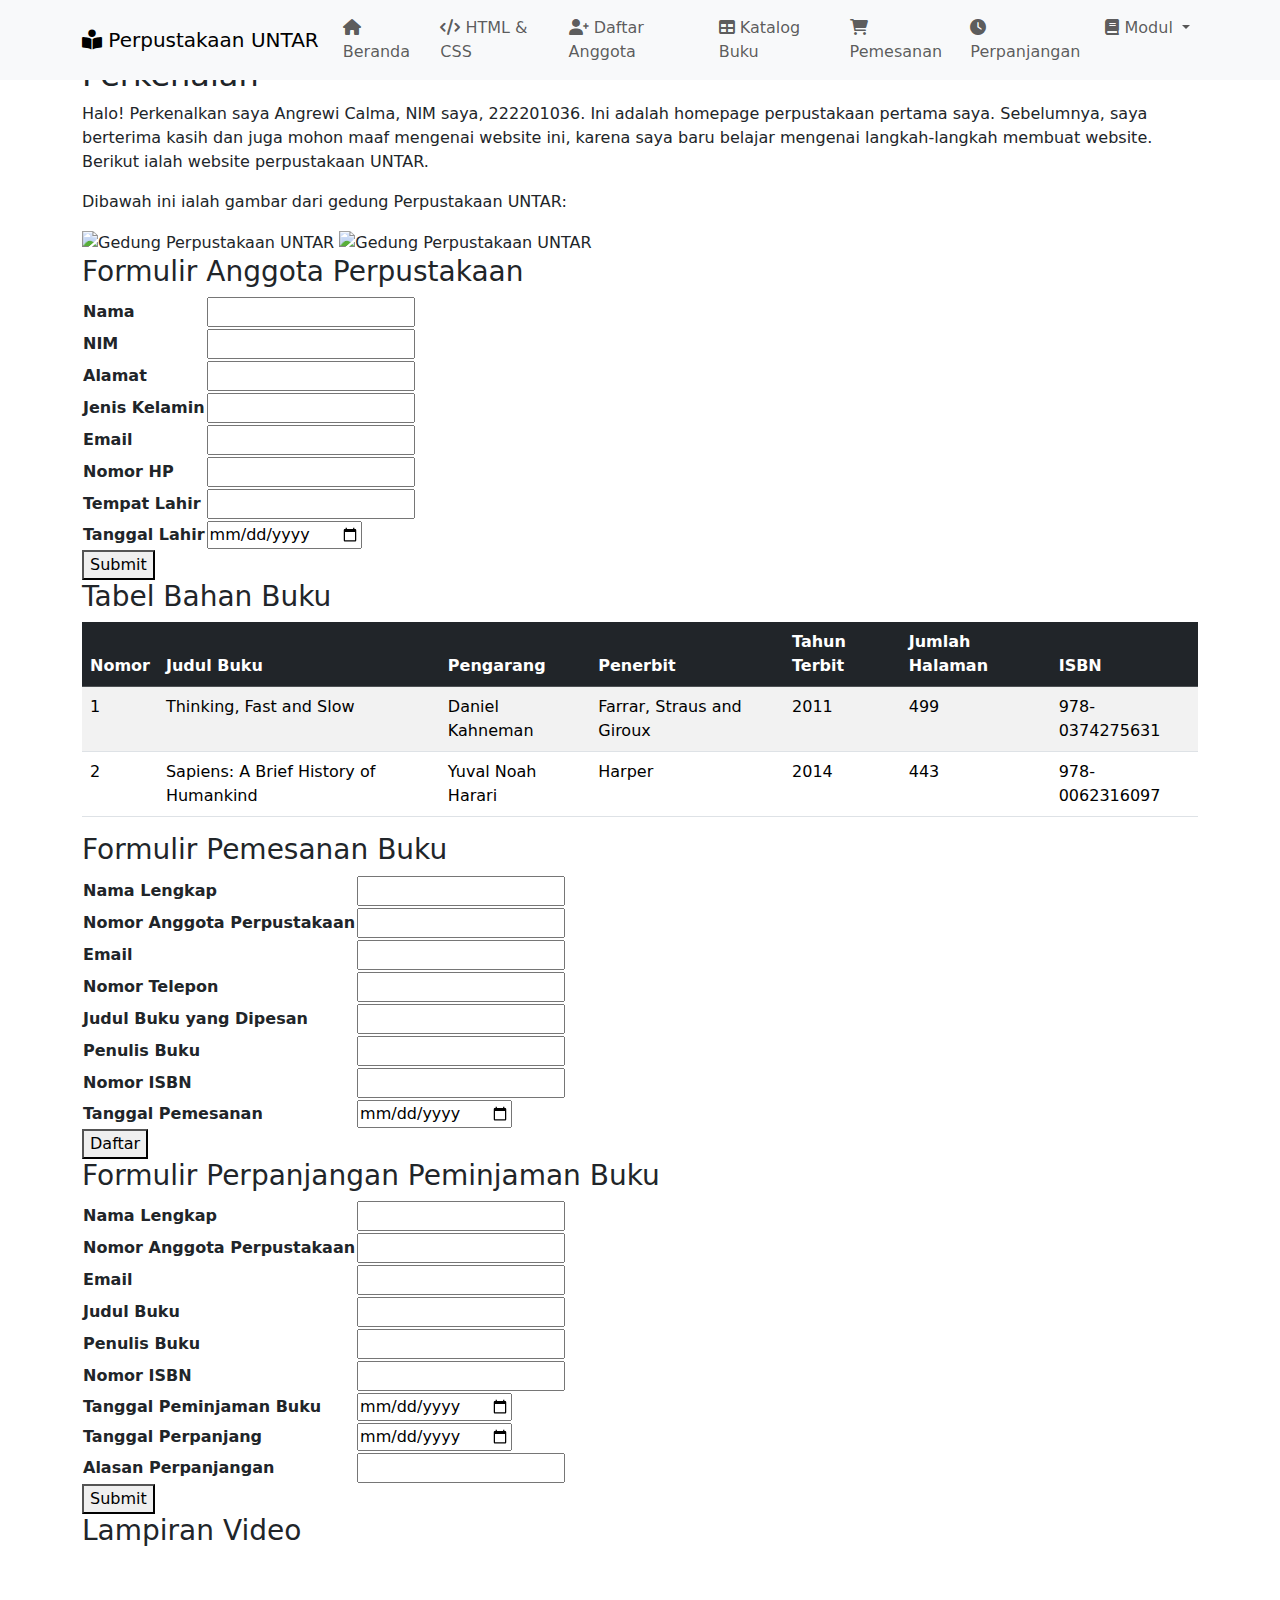
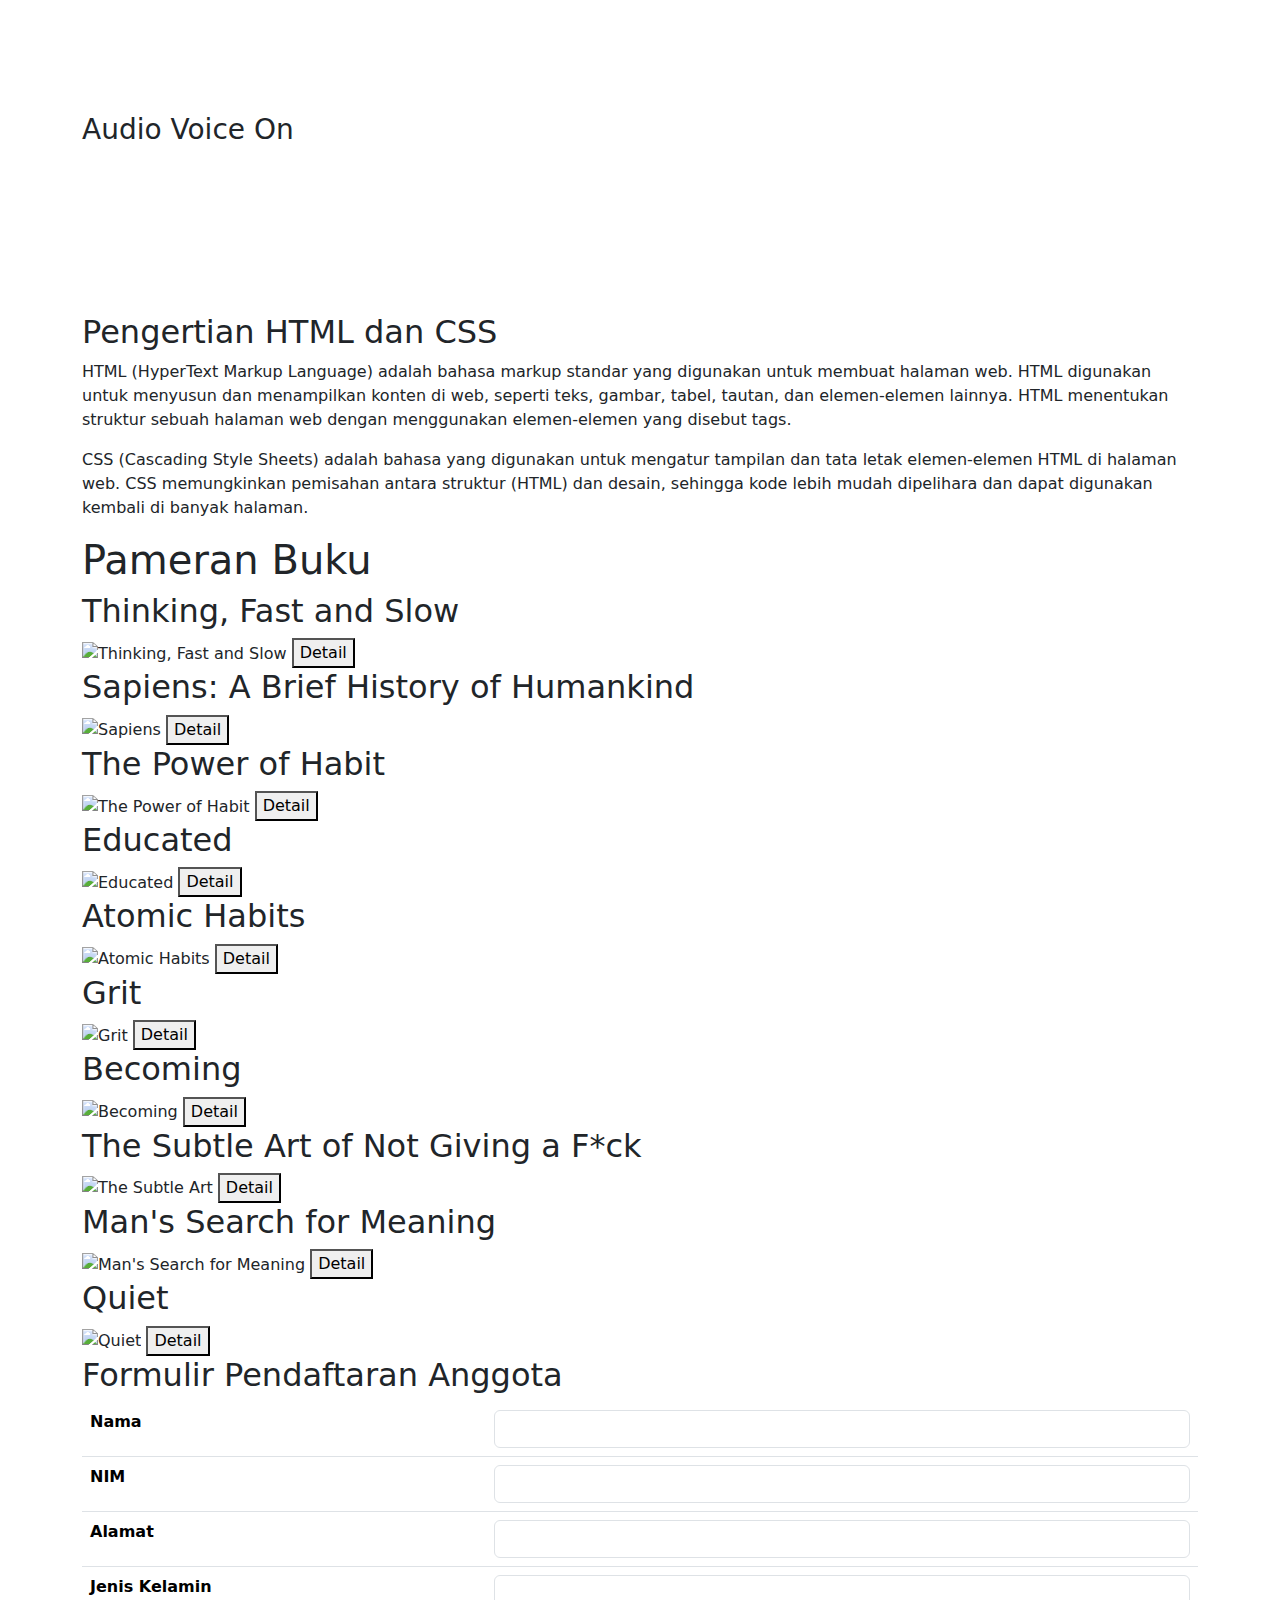
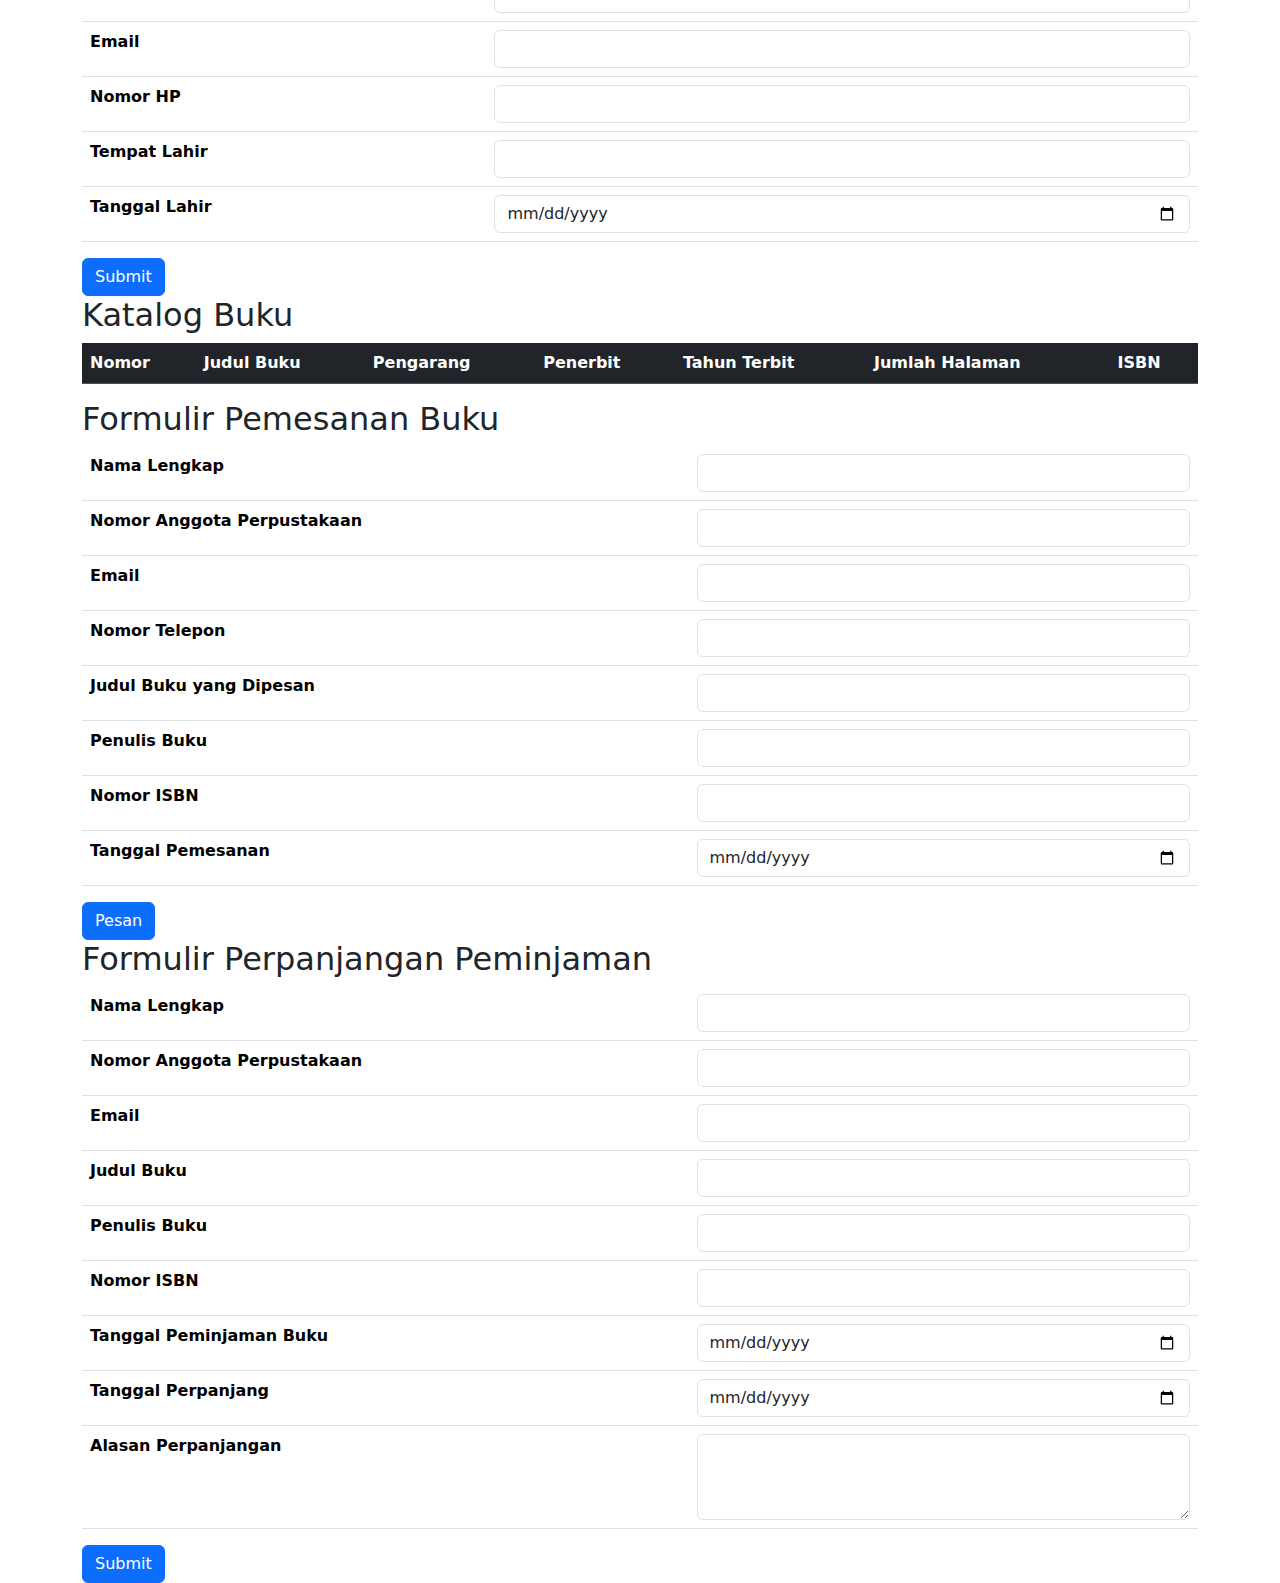
==== commit 6c056b61: "Update index.html" ====
--- a/index.html
+++ b/index.html
@@ -4,237 +4,362 @@
     <meta charset="UTF-8">
     <meta name="viewport" content="width=device-width, initial-scale=1.0">
     <title>Blog Perpustakaan UNTAR</title>
-    <style>
-        body {
-            font-family: Arial, sans-serif;
-            background: linear-gradient(to bottom, lightblue, pink, #FFA07A);
-            margin: 0;
-            padding: 0;
-        }
-
-        nav {
-            background-color: #333;
-            overflow: hidden;
-            margin-bottom: 20px;
-        }
-
-        nav a {
-            float: left;
-            color: white;
-            text-align: center;
-            padding: 14px 16px;
-            text-decoration: none;
-        }
-
-        nav a:hover {
-            background-color: #ddd;
-            color: black;
-        }
-
-        section {
-            padding: 20px;
-        }
-
-        h1, h2, h3 {
-            color: darkblue;
-        }
-
-        p {
-            font-size: 18px;
-        }
-
-        table {
-            width: 100%;
-            background-color: lightgreen;
-            border-collapse: collapse;
-        }
-
-        th, td {
-            border: 1px solid black;
-            padding: 10px;
-            text-align: left;
-            text-transform: uppercase;
-        }
-
-        th {
-            background-color: #d9f9d9;
-        }
-
-        form input, form label {
-            display: block;
-            margin: 10px 0;
-        }
-
-        .submit-button, .daftar-button {
-            margin-top: 20px;
-        }
-
-        .video, .audio {
-            margin: 20px 0;
-        }
-
-        .video iframe, .audio iframe {
-            width: 100%;
-            height: 400px;
-        }
-    </style>
+    <link href="https://cdn.jsdelivr.net/npm/bootstrap@5.1.3/dist/css/bootstrap.min.css" rel="stylesheet">
+    <link rel="stylesheet" href="index.css">
+    <link rel="stylesheet" href="https://cdnjs.cloudflare.com/ajax/libs/font-awesome/6.0.0/css/all.min.css">
 </head>
 <body>
-
-    <nav>
-        <a href="#home">Home</a>
-        <a href="#html-css">Pengertian HTML dan CSS</a>
-        <a href="#form-anggota">Formulir Anggota Perpustakaan</a>
-        <a href="#bahan-buku">Tabel Bahan Buku</a>
-        <a href="#pemesanan-buku">Formulir Pemesanan Buku</a>
-        <a href="#perpanjangan-buku">Formulir Perpanjangan Buku</a>
+    <nav class="navbar navbar-expand-lg navbar-light bg-light fixed-top">
+        <div class="container">
+            <a class="navbar-brand" href="#">
+                <i class="fas fa-book-reader"></i>
+                <span>Perpustakaan UNTAR</span>
+            </a>
+            <button class="navbar-toggler" type="button" data-bs-toggle="collapse" data-bs-target="#navbarNav" 
+                    aria-controls="navbarNav" aria-expanded="false" aria-label="Toggle navigation">
+                <span class="navbar-toggler-icon"></span>
+            </button>
+            <div class="collapse navbar-collapse" id="navbarNav">
+                <ul class="navbar-nav ms-auto">
+                    <li class="nav-item">
+                        <a class="nav-link" href="#home"><i class="fas fa-home"></i> Beranda</a>
+                    </li>
+                    <li class="nav-item">
+                        <a class="nav-link" href="#html-css"><i class="fas fa-code"></i> HTML & CSS</a>
+                    </li>
+                    <li class="nav-item">
+                        <a class="nav-link" href="#form-anggota"><i class="fas fa-user-plus"></i> Daftar Anggota</a>
+                    </li>
+                    <li class="nav-item">
+                        <a class="nav-link" href="#bahan-buku"><i class="fas fa-table"></i> Katalog Buku</a>
+                    </li>
+                    <li class="nav-item">
+                        <a class="nav-link" href="#pemesanan-buku"><i class="fas fa-shopping-cart"></i> Pemesanan</a>
+                    </li>
+                    <li class="nav-item">
+                        <a class="nav-link" href="#perpanjangan-buku"><i class="fas fa-clock"></i> Perpanjangan</a>
+                    </li>
+                    <li class="nav-item dropdown">
+                        <a class="nav-link dropdown-toggle" href="#" id="navbarDropdown" role="button" data-bs-toggle="dropdown" aria-expanded="false">
+                            <i class="fas fa-book"></i> Modul
+                        </a>
+                        <ul class="dropdown-menu" aria-labelledby="navbarDropdown">
+                            <li><a class="dropdown-item" href="modul4.html">Modul 4</a></li>
+                            <li><a class="dropdown-item" href="modul5.html">Modul 5</a></li>
+                            <li><a class="dropdown-item" href="modul6.html">Modul 6</a></li>
+                            <li><a class="dropdown-item" href="modul7.html">Modul 7</a></li>
+                            <li><a class="dropdown-item" href="modul8.html">Modul 8</a></li>
+                        </ul>
+                    </li>
+                </ul>
+            </div>
+        </div>
     </nav>
 
     <section id="home">
-        <h1>Perpustakaan Universitas Tarumanagara</h1>
-        <h2>Perkenalan</h2>
-        <p>Halo! Perkenalkan saya Angrewi Calma, NIM saya, 222201036. Ini adalah homepage perpustakaan pertama saya. Sebelumnya, saya berterima kasih dan juga mohon maaf mengenai website ini, karena saya baru belajar mengenai langkah-langkah membuat website. Berikut ialah website perpustakaan UNTAR.</p>
-        <p>Dibawah ini ialah gambar dari gedung Perpustakaan UNTAR:</p>
-        <img src="https://images.app.goo.gl/7Uc2yUG699J63AJB6" alt="Gedung Perpustakaan UNTAR" width="500">
-        <img src="https://images.app.goo.gl/KxHSmmpFbmQzSTLY8" alt="Gedung Perpustakaan UNTAR" width="500">
-
-        <h3>Formulir Anggota Perpustakaan</h3>
-        <table>
-            <tr><th>Nama</th><td><input type="text"></td></tr>
-            <tr><th>NIM</th><td><input type="text"></td></tr>
-            <tr><th>Alamat</th><td><input type="text"></td></tr>
-            <tr><th>Jenis Kelamin</th><td><input type="text"></td></tr>
-            <tr><th>Email</th><td><input type="email"></td></tr>
-            <tr><th>Nomor HP</th><td><input type="text"></td></tr>
-            <tr><th>Tempat Lahir</th><td><input type="text"></td></tr>
-            <tr><th>Tanggal Lahir</th><td><input type="date"></td></tr>
-        </table>
-        <button class="submit-button">Submit</button>
-
-        <h3>Tabel Bahan Buku</h3>
-        <table>
-            <tr><th>Nomor</th><th>Judul Buku</th><th>Pengarang</th><th>Penerbit</th><th>Tahun Terbit</th><th>Jumlah Halaman</th><th>ISBN</th></tr>
-            <!-- Isi data buku -->
-        </table>
-
-        <h3>Formulir Pemesanan Buku</h3>
-        <table>
-            <tr><th>Nama Lengkap</th><td><input type="text"></td></tr>
-            <tr><th>Nomor Anggota Perpustakaan</th><td><input type="text"></td></tr>
-            <tr><th>Email</th><td><input type="email"></td></tr>
-            <tr><th>Nomor Telepon</th><td><input type="text"></td></tr>
-            <tr><th>Judul Buku yang Dipesan</th><td><input type="text"></td></tr>
-            <tr><th>Penulis Buku</th><td><input type="text"></td></tr>
-            <tr><th>Nomor ISBN</th><td><input type="text"></td></tr>
-            <tr><th>Tanggal Pemesanan</th><td><input type="date"></td></tr>
-        </table>
-        <button class="daftar-button">Daftar</button>
-
-        <h3>Formulir Perpanjangan Peminjaman Buku</h3>
-        <table>
-            <tr><th>Nama Lengkap</th><td><input type="text"></td></tr>
-            <tr><th>Nomor Anggota Perpustakaan</th><td><input type="text"></td></tr>
-            <tr><th>Email</th><td><input type="email"></td></tr>
-            <tr><th>Judul Buku</th><td><input type="text"></td></tr>
-            <tr><th>Penulis Buku</th><td><input type="text"></td></tr>
-            <tr><th>Nomor ISBN</th><td><input type="text"></td></tr>
-            <tr><th>Tanggal Peminjaman Buku</th><td><input type="date"></td></tr>
-            <tr><th>Tanggal Perpanjang</th><td><input type="date"></td></tr>
-            <tr><th>Alasan Perpanjangan</th><td><input type="text"></td></tr>
-        </table>
-        <button class="submit-button">Submit</button>
-
-        <!-- Lampiran Video -->
-        <h3>Lampiran Video</h3>
-        <div class="video">
-            <iframe src="https://www.youtube.com/embed/g9-Mb9u7_YI?si=XU6FaWfBMe-6Q_61" frameborder="0" allowfullscreen></iframe>
-        </div>
-
-        <!-- Audio -->
-        <h3>Audio Voice On</h3>
-        <div class="audio">
-            <iframe src="https://music.apple.com/id/album/slipping-through-my-fingers/1713994749?i=1713994980" frameborder="0"></iframe>
+        <div class="container">
+            <h1>Perpustakaan Universitas Tarumanagara</h1>
+            <h2>Perkenalan</h2>
+            <p>Halo! Perkenalkan saya Angrewi Calma, NIM saya, 222201036. Ini adalah homepage perpustakaan pertama saya. Sebelumnya, saya berterima kasih dan juga mohon maaf mengenai website ini, karena saya baru belajar mengenai langkah-langkah membuat website. Berikut ialah website perpustakaan UNTAR.</p>
+            <p>Dibawah ini ialah gambar dari gedung Perpustakaan UNTAR:</p>
+            <img src="file/perpus1.jpeg" alt="Gedung Perpustakaan UNTAR" width="500">
+            <img src="file/perpus2.jpeg" alt="Gedung Perpustakaan UNTAR" width="500">
+
+            <h3>Formulir Anggota Perpustakaan</h3>
+            <table>
+                <tr><th>Nama</th><td><input type="text"></td></tr>
+                <tr><th>NIM</th><td><input type="text"></td></tr>
+                <tr><th>Alamat</th><td><input type="text"></td></tr>
+                <tr><th>Jenis Kelamin</th><td><input type="text"></td></tr>
+                <tr><th>Email</th><td><input type="email"></td></tr>
+                <tr><th>Nomor HP</th><td><input type="text"></td></tr>
+                <tr><th>Tempat Lahir</th><td><input type="text"></td></tr>
+                <tr><th>Tanggal Lahir</th><td><input type="date"></td></tr>
+            </table>
+            <button class="submit-button">Submit</button>
+
+            <h3>Tabel Bahan Buku</h3>
+            <div class="table-responsive">
+                <table class="table table-striped table-hover">
+                    <thead class="table-dark">
+                        <tr>
+                            <th scope="col">Nomor</th>
+                            <th scope="col">Judul Buku</th>
+                            <th scope="col">Pengarang</th>
+                            <th scope="col">Penerbit</th>
+                            <th scope="col">Tahun Terbit</th>
+                            <th scope="col">Jumlah Halaman</th>
+                            <th scope="col">ISBN</th>
+                        </tr>
+                    </thead>
+                    <tbody>
+                        <tr>
+                            <td>1</td>
+                            <td>Thinking, Fast and Slow</td>
+                            <td>Daniel Kahneman</td>
+                            <td>Farrar, Straus and Giroux</td>
+                            <td>2011</td>
+                            <td>499</td>
+                            <td>978-0374275631</td>
+                        </tr>
+                        <tr>
+                            <td>2</td>
+                            <td>Sapiens: A Brief History of Humankind</td>
+                            <td>Yuval Noah Harari</td>
+                            <td>Harper</td>
+                            <td>2014</td>
+                            <td>443</td>
+                            <td>978-0062316097</td>
+                        </tr>
+                        <!-- Tambahkan data buku lainnya sesuai kebutuhan -->
+                    </tbody>
+                </table>
+            </div>
+
+            <h3>Formulir Pemesanan Buku</h3>
+            <table>
+                <tr><th>Nama Lengkap</th><td><input type="text"></td></tr>
+                <tr><th>Nomor Anggota Perpustakaan</th><td><input type="text"></td></tr>
+                <tr><th>Email</th><td><input type="email"></td></tr>
+                <tr><th>Nomor Telepon</th><td><input type="text"></td></tr>
+                <tr><th>Judul Buku yang Dipesan</th><td><input type="text"></td></tr>
+                <tr><th>Penulis Buku</th><td><input type="text"></td></tr>
+                <tr><th>Nomor ISBN</th><td><input type="text"></td></tr>
+                <tr><th>Tanggal Pemesanan</th><td><input type="date"></td></tr>
+            </table>
+            <button class="daftar-button">Daftar</button>
+
+            <h3>Formulir Perpanjangan Peminjaman Buku</h3>
+            <table>
+                <tr><th>Nama Lengkap</th><td><input type="text"></td></tr>
+                <tr><th>Nomor Anggota Perpustakaan</th><td><input type="text"></td></tr>
+                <tr><th>Email</th><td><input type="email"></td></tr>
+                <tr><th>Judul Buku</th><td><input type="text"></td></tr>
+                <tr><th>Penulis Buku</th><td><input type="text"></td></tr>
+                <tr><th>Nomor ISBN</th><td><input type="text"></td></tr>
+                <tr><th>Tanggal Peminjaman Buku</th><td><input type="date"></td></tr>
+                <tr><th>Tanggal Perpanjang</th><td><input type="date"></td></tr>
+                <tr><th>Alasan Perpanjangan</th><td><input type="text"></td></tr>
+            </table>
+            <button class="submit-button">Submit</button>
+
+            <!-- Lampiran Video -->
+            <h3>Lampiran Video</h3>
+            <div class="video">
+                <iframe src="https://www.youtube.com/embed/g9-Mb9u7_YI?si=XU6FaWfBMe-6Q_61" frameborder="0" allowfullscreen></iframe>
+            </div>
+
+            <!-- Audio -->
+            <h3>Audio Voice On</h3>
+            <div class="audio">
+                <iframe style="border-radius:12px" 
+                        src="https://open.spotify.com/embed/track/5JGEAz15LkPoOtFHttDtVs?utm_source=generator" 
+                        width="100%" 
+                        height="152" 
+                        frameBorder="0" 
+                        allowfullscreen="" 
+                        allow="autoplay; clipboard-write; encrypted-media; fullscreen; picture-in-picture" 
+                        loading="lazy">
+                </iframe>
+            </div>
         </div>
     </section>
 
     <section id="html-css">
-        <h2>Pengertian HTML dan CSS</h2>
-        <p>HTML (HyperText Markup Language) adalah bahasa markup standar yang digunakan untuk membuat halaman web. HTML digunakan untuk menyusun dan menampilkan konten di web, seperti teks, gambar, tabel, tautan, dan elemen-elemen lainnya. HTML menentukan struktur sebuah halaman web dengan menggunakan elemen-elemen yang disebut tags.</p>
-        <p>CSS (Cascading Style Sheets) adalah bahasa yang digunakan untuk mengatur tampilan dan tata letak elemen-elemen HTML di halaman web. CSS memungkinkan pemisahan antara struktur (HTML) dan desain, sehingga kode lebih mudah dipelihara dan dapat digunakan kembali di banyak halaman.</p>
-    </section>
-</div>
-
-    <!-- Pameran Buku Section -->
-    <div class="container" id="pameran-buku">
-        <h1>Pameran Buku</h1>
-        <h2>Thinking, Fast and Slow</h2>
-        <img src="thinking-fast-and-slow.jpg" alt="Thinking, Fast and Slow">
-        <button>Detail</button>
-        <p>Penulis: Daniel Kahneman | Tahun Terbit: 2011 | Lokasi Terbit: New York, AS\nRingkasan: Buku ini membahas dua cara berpikir manusia, yaitu berpikir cepat (intuitif dan emosional) dan berpikir lambat (logis dan hati-hati). Kahneman menunjukkan bagaimana kedua cara berpikir ini dapat mempengaruhi keputusan dan perilaku manusia.')">Detail</button>
-    </div>
-
-    <!-- Book 2: Sapiens -->
-    <div>
-        <h2>Sapiens: A Brief History of Humankind</h2>
-        <img src="sapiens_brief_history_of_humankind.jpg" alt="Sapiens: A Brief History of Humankind">
-        <button onclick="alert('Penulis: Yuval Noah Harari\nTahun Terbit: 2014\nLokasi Terbit: London, Inggris\nRingkasan: Buku ini mengulas sejarah umat manusia, mulai dari zaman purba hingga era modern, membahas bagaimana Homo sapiens menjadi spesies dominan dan mempengaruhi dunia.')">Detail</button>
-    </div>
-
-    <!-- Book 3: The Power of Habit -->
-    <div>
-        <h2>The Power of Habit: Why We Do What We Do in Life and Business</h2>
-        <img src="the_power_of_habit.jpg" alt="The Power of Habit: Why We Do What We Do in Life and Business">
-        <button onclick="alert('Penulis: Charles Duhigg\nTahun Terbit: 2012\nLokasi Terbit: New York, AS\nRingkasan: Duhigg mengeksplorasi ilmu di balik kebiasaan dan bagaimana mengubah kebiasaan buruk menjadi baik, baik dalam kehidupan pribadi maupun bisnis.')">Detail</button>
-    </div>
-
-    <!-- Book 4: Educated -->
-    <div>
-        <h2>Educated</h2>
-        <img src="educated.jpg" alt="Educated">
-        <button onclick="alert('Penulis: Tara Westover\nTahun Terbit: 2018\nLokasi Terbit: New York, AS\nRingkasan: Memoar tentang seorang wanita yang tumbuh di keluarga Mormon konservatif tanpa pendidikan formal dan perjuangannya untuk belajar hingga mendapatkan gelar doktor dari Universitas Cambridge.')">Detail</button>
-    </div>
-
-    <!-- Book 5: Atomic Habits -->
-    <div>
-        <h2>Atomic Habits: An Easy & Proven Way to Build Good Habits & Break Bad Ones</h2>
-        <img src="atomic_habits.jpg" alt="Atomic Habits: An Easy & Proven Way to Build Good Habits & Break Bad Ones">
-        <button onclick="alert('Penulis: James Clear\nTahun Terbit: 2018\nLokasi Terbit: New York, AS\nRingkasan: Buku ini membahas cara efektif untuk membangun kebiasaan baik dan menghilangkan kebiasaan buruk melalui langkah-langkah kecil yang konsisten.')">Detail</button>
-    </div>
-
-    <!-- Book 6: Grit -->
-    <div>
-        <h2>Grit: The Power of Passion and Perseverance</h2>
-        <img src="grit.jpg" alt="Grit: The Power of Passion and Perseverance">
-        <button onclick="alert('Penulis: Angela Duckworth\nTahun Terbit: 2016\nLokasi Terbit: New York, AS\nRingkasan: Duckworth membahas pentingnya kegigihan (grit) dalam mencapai kesuksesan, lebih dari sekadar bakat atau kecerdasan.')">Detail</button>
-    </div>
-
-    <!-- Book 7: Becoming -->
-    <div>
-        <h2>Becoming</h2>
-        <img src="becoming.jpg" alt="Becoming">
-        <button onclick="alert('Penulis: Michelle Obama\nTahun Terbit: 2018\nLokasi Terbit: New York, AS\nRingkasan: Memoar mantan Ibu Negara AS ini mengisahkan perjalanan hidupnya dari masa kecil di Chicago hingga menjadi tokoh penting di dunia politik Amerika.')">Detail</button>
-    </div>
-
-    <!-- Book 8: The Subtle Art of Not Giving a F*ck -->
-    <div>
-        <h2>The Subtle Art of Not Giving a F*ck</h2>
-        <img src="the_subtle_art_of_not_giving_a_fuck.jpg" alt="The Subtle Art of Not Giving a F*ck">
-        <button onclick="alert('Penulis: Mark Manson\nTahun Terbit: 2016\nLokasi Terbit: New York, AS\nRingkasan: Buku ini menawarkan pandangan realistis tentang cara hidup, dengan menekankan pentingnya memilih hal-hal yang pantas diperhatikan dalam kehidupan untuk mencapai kebahagiaan dan kesuksesan.')">Detail</button>
-    </div>
-
-    <!-- Book 9: Man's Search for Meaning -->
-    <div>
-        <h2>Man's Search for Meaning</h2>
-        <img src="mans_search_for_meaning.jpg" alt="Man's Search for Meaning">
-        <button onclick="alert('Penulis: Viktor E. Frankl\nTahun Terbit: 1946\nLokasi Terbit: Vienna, Austria\nRingkasan: Frankl, seorang psikiater dan penyintas Holocaust, menjelaskan pentingnya menemukan makna hidup, bahkan dalam kondisi yang paling sulit, sebagai kunci kebahagiaan dan kesehatan mental.')">Detail</button>
-    </div>
-
-    <!-- Book 10: Quiet -->
-    <div>
-        <h2>Quiet: The Power of Introverts in a World That Can't Stop Talking</h2>
-        <img src="quiet.jpg" alt="Quiet: The Power of Introverts in a World That Can't Stop Talking">
-        <button onclick="alert('Penulis: Susan Cain\nTahun Terbit: 2012\nLokasi Terbit: New York, AS\nRingkasan: Buku ini membahas kekuatan dan kelebihan introvert dalam masyarakat yang sering kali lebih mengutamakan ekstrovert. Cain menekankan bahwa introvert memiliki kemampuan untuk memimpin dan berprestasi dalam cara mereka sendiri.')">Detail</button>
-    </div>
-
+        <div class="container">
+            <h2>Pengertian HTML dan CSS</h2>
+            <p>HTML (HyperText Markup Language) adalah bahasa markup standar yang digunakan untuk membuat halaman web. HTML digunakan untuk menyusun dan menampilkan konten di web, seperti teks, gambar, tabel, tautan, dan elemen-elemen lainnya. HTML menentukan struktur sebuah halaman web dengan menggunakan elemen-elemen yang disebut tags.</p>
+            <p>CSS (Cascading Style Sheets) adalah bahasa yang digunakan untuk mengatur tampilan dan tata letak elemen-elemen HTML di halaman web. CSS memungkinkan pemisahan antara struktur (HTML) dan desain, sehingga kode lebih mudah dipelihara dan dapat digunakan kembali di banyak halaman.</p>
+        </div>
+    </section>
+
+    <section id="pameran-buku">
+        <div class="container">
+            <h1>Pameran Buku</h1>
+            <div class="book-container">
+                <!-- Book 1 -->
+                <div class="book-card">
+                    <h2>Thinking, Fast and Slow</h2>
+                    <img src="file/buku1.jpeg" alt="Thinking, Fast and Slow">
+                    <button onclick="showBookDetails('Thinking, Fast and Slow', 'Daniel Kahneman', '2011', 'New York, AS', 'Buku ini membahas dua cara berpikir manusia, yaitu berpikir cepat (intuitif dan emosional) dan berpikir lambat (logis dan hati-hati). Kahneman menunjukkan bagaimana kedua cara berpikir ini dapat mempengaruhi keputusan dan perilaku manusia.')">Detail</button>
+                </div>
+
+                <!-- Book 2 -->
+                <div class="book-card">
+                    <h2>Sapiens: A Brief History of Humankind</h2>
+                    <img src="file/buku2.jpeg" alt="Sapiens">
+                    <button onclick="showBookDetails('Sapiens', 'Yuval Noah Harari', '2014', 'London, UK', 'Sebuah perjalanan melalui sejarah manusia, dari zaman berburu-mengumpul hingga era digital.')">Detail</button>
+                </div>
+
+                <!-- Book 3 -->
+                <div class="book-card">
+                    <h2>The Power of Habit</h2>
+                    <img src="file/buku3.png" alt="The Power of Habit">
+                    <button onclick="showBookDetails('The Power of Habit', 'Charles Duhigg', '2012', 'New York, AS', 'Mengungkap bagaimana kebiasaan bekerja dan bagaimana mengubahnya.')">Detail</button>
+                </div>
+
+                <!-- Book 4 -->
+                <div class="book-card">
+                    <h2>Educated</h2>
+                    <img src="file/buku4.jpeg" alt="Educated">
+                    <button onclick="showBookDetails('Educated', 'Tara Westover', '2018', 'New York, AS', 'Memoir tentang perjalanan pendidikan yang luar biasa.')">Detail</button>
+                </div>
+
+                <!-- Book 5 -->
+                <div class="book-card">
+                    <h2>Atomic Habits</h2>
+                    <img src="file/buku5.jpeg" alt="Atomic Habits">
+                    <button onclick="showBookDetails('Atomic Habits', 'James Clear', '2018', 'New York, AS', 'Panduan praktis untuk membangun kebiasaan baik dan menghilangkan kebiasaan buruk.')">Detail</button>
+                </div>
+
+                <!-- Book 6 -->
+                <div class="book-card">
+                    <h2>Grit</h2>
+                    <img src="file/buku6.png" alt="Grit">
+                    <button onclick="showBookDetails('Grit', 'Angela Duckworth', '2016', 'New York, AS', 'Mengapa ketekunan dan semangat lebih penting dari bakat.')">Detail</button>
+                </div>
+
+                <!-- Book 7 -->
+                <div class="book-card">
+                    <h2>Becoming</h2>
+                    <img src="file/buku7.jpeg" alt="Becoming">
+                    <button onclick="showBookDetails('Becoming', 'Michelle Obama', '2018', 'New York, AS', 'Memoir inspiratif dari mantan Ibu Negara Amerika Serikat.')">Detail</button>
+                </div>
+
+                <!-- Book 8 -->
+                <div class="book-card">
+                    <h2>The Subtle Art of Not Giving a F*ck</h2>
+                    <img src="file/buku8.png" alt="The Subtle Art">
+                    <button onclick="showBookDetails('The Subtle Art of Not Giving a F*ck', 'Mark Manson', '2016', 'New York, AS', 'Pendekatan tidak konvensional untuk hidup yang lebih baik.')">Detail</button>
+                </div>
+
+                <!-- Book 9 -->
+                <div class="book-card">
+                    <h2>Man's Search for Meaning</h2>
+                    <img src="file/buku9.jpeg" alt="Man's Search for Meaning">
+                    <button onclick="showBookDetails('Mans Search for Meaning', 'Viktor E. Frankl', '1946', 'Vienna, Austria', 'Pengalaman psikiater di kamp konsentrasi Nazi dan pelajaran tentang makna hidup.')">Detail</button>
+                </div>
+
+                <!-- Book 10 -->
+                <div class="book-card">
+                    <h2>Quiet</h2>
+                    <img src="file/buku10.jpeg" alt="Quiet">
+                    <button onclick="showBookDetails('Quiet', 'Susan Cain', '2012', 'New York, AS', 'Mengungkap kekuatan introvert dalam dunia yang tidak bisa berhenti berbicara.')">Detail</button>
+                </div>
+            </div>
+        </div>
+    </section>
+
+    <section id="form-anggota">
+        <div class="container">
+            <h2>Formulir Pendaftaran Anggota</h2>
+            <div class="form-container">
+                <table class="table">
+                    <tr><th>Nama</th><td><input type="text" class="form-control"></td></tr>
+                    <tr><th>NIM</th><td><input type="text" class="form-control"></td></tr>
+                    <tr><th>Alamat</th><td><input type="text" class="form-control"></td></tr>
+                    <tr><th>Jenis Kelamin</th><td><input type="text" class="form-control"></td></tr>
+                    <tr><th>Email</th><td><input type="email" class="form-control"></td></tr>
+                    <tr><th>Nomor HP</th><td><input type="text" class="form-control"></td></tr>
+                    <tr><th>Tempat Lahir</th><td><input type="text" class="form-control"></td></tr>
+                    <tr><th>Tanggal Lahir</th><td><input type="date" class="form-control"></td></tr>
+                </table>
+                <button class="btn btn-primary">Submit</button>
+            </div>
+        </div>
+    </section>
+
+    <section id="bahan-buku">
+        <div class="container">
+            <h2>Katalog Buku</h2>
+            <div class="table-responsive">
+                <table class="table table-striped table-hover">
+                    <thead class="table-dark">
+                        <tr>
+                            <th scope="col">Nomor</th>
+                            <th scope="col">Judul Buku</th>
+                            <th scope="col">Pengarang</th>
+                            <th scope="col">Penerbit</th>
+                            <th scope="col">Tahun Terbit</th>
+                            <th scope="col">Jumlah Halaman</th>
+                            <th scope="col">ISBN</th>
+                        </tr>
+                    </thead>
+                    <tbody>
+                        <!-- Isi tabel seperti sebelumnya -->
+                    </tbody>
+                </table>
+            </div>
+        </div>
+    </section>
+
+    <section id="pemesanan-buku">
+        <div class="container">
+            <h2>Formulir Pemesanan Buku</h2>
+            <div class="form-container">
+                <table class="table">
+                    <tr><th>Nama Lengkap</th><td><input type="text" class="form-control"></td></tr>
+                    <tr><th>Nomor Anggota Perpustakaan</th><td><input type="text" class="form-control"></td></tr>
+                    <tr><th>Email</th><td><input type="email" class="form-control"></td></tr>
+                    <tr><th>Nomor Telepon</th><td><input type="text" class="form-control"></td></tr>
+                    <tr><th>Judul Buku yang Dipesan</th><td><input type="text" class="form-control"></td></tr>
+                    <tr><th>Penulis Buku</th><td><input type="text" class="form-control"></td></tr>
+                    <tr><th>Nomor ISBN</th><td><input type="text" class="form-control"></td></tr>
+                    <tr><th>Tanggal Pemesanan</th><td><input type="date" class="form-control"></td></tr>
+                </table>
+                <button class="btn btn-primary">Pesan</button>
+            </div>
+        </div>
+    </section>
+
+    <section id="perpanjangan-buku">
+        <div class="container">
+            <h2>Formulir Perpanjangan Peminjaman</h2>
+            <div class="form-container">
+                <table class="table">
+                    <tr><th>Nama Lengkap</th><td><input type="text" class="form-control"></td></tr>
+                    <tr><th>Nomor Anggota Perpustakaan</th><td><input type="text" class="form-control"></td></tr>
+                    <tr><th>Email</th><td><input type="email" class="form-control"></td></tr>
+                    <tr><th>Judul Buku</th><td><input type="text" class="form-control"></td></tr>
+                    <tr><th>Penulis Buku</th><td><input type="text" class="form-control"></td></tr>
+                    <tr><th>Nomor ISBN</th><td><input type="text" class="form-control"></td></tr>
+                    <tr><th>Tanggal Peminjaman Buku</th><td><input type="date" class="form-control"></td></tr>
+                    <tr><th>Tanggal Perpanjang</th><td><input type="date" class="form-control"></td></tr>
+                    <tr><th>Alasan Perpanjangan</th><td><textarea class="form-control" rows="3"></textarea></td></tr>
+                </table>
+                <button class="btn btn-primary">Submit</button>
+            </div>
+        </div>
+    </section>
+
+    <script src="https://cdn.jsdelivr.net/npm/@popperjs/core@2.10.2/dist/umd/popper.min.js"></script>
+    <script src="https://cdn.jsdelivr.net/npm/bootstrap@5.1.3/dist/js/bootstrap.min.js"></script>
+    <script>
+        document.addEventListener('DOMContentLoaded', function() {
+            // Menutup navbar collapse saat link diklik pada tampilan mobile
+            const navLinks = document.querySelectorAll('.nav-link');
+            const menuToggle = document.getElementById('navbarNav');
+            const bsCollapse = new bootstrap.Collapse(menuToggle, {toggle: false});
+            
+            navLinks.forEach(function(link) {
+                link.addEventListener('click', function() {
+                    if (window.innerWidth < 992) { // Untuk tampilan mobile
+                        bsCollapse.hide();
+                    }
+                    
+                    // Smooth scroll ke section yang dituju
+                    const targetId = this.getAttribute('href');
+                    const targetSection = document.querySelector(targetId);
+                    if (targetSection) {
+                        event.preventDefault();
+                        window.scrollTo({
+                            top: targetSection.offsetTop - 75, // Sesuaikan dengan tinggi navbar
+                            behavior: 'smooth'
+                        });
+                    }
+                });
+            });
+        });
+    </script>
 </body>
 </html>
